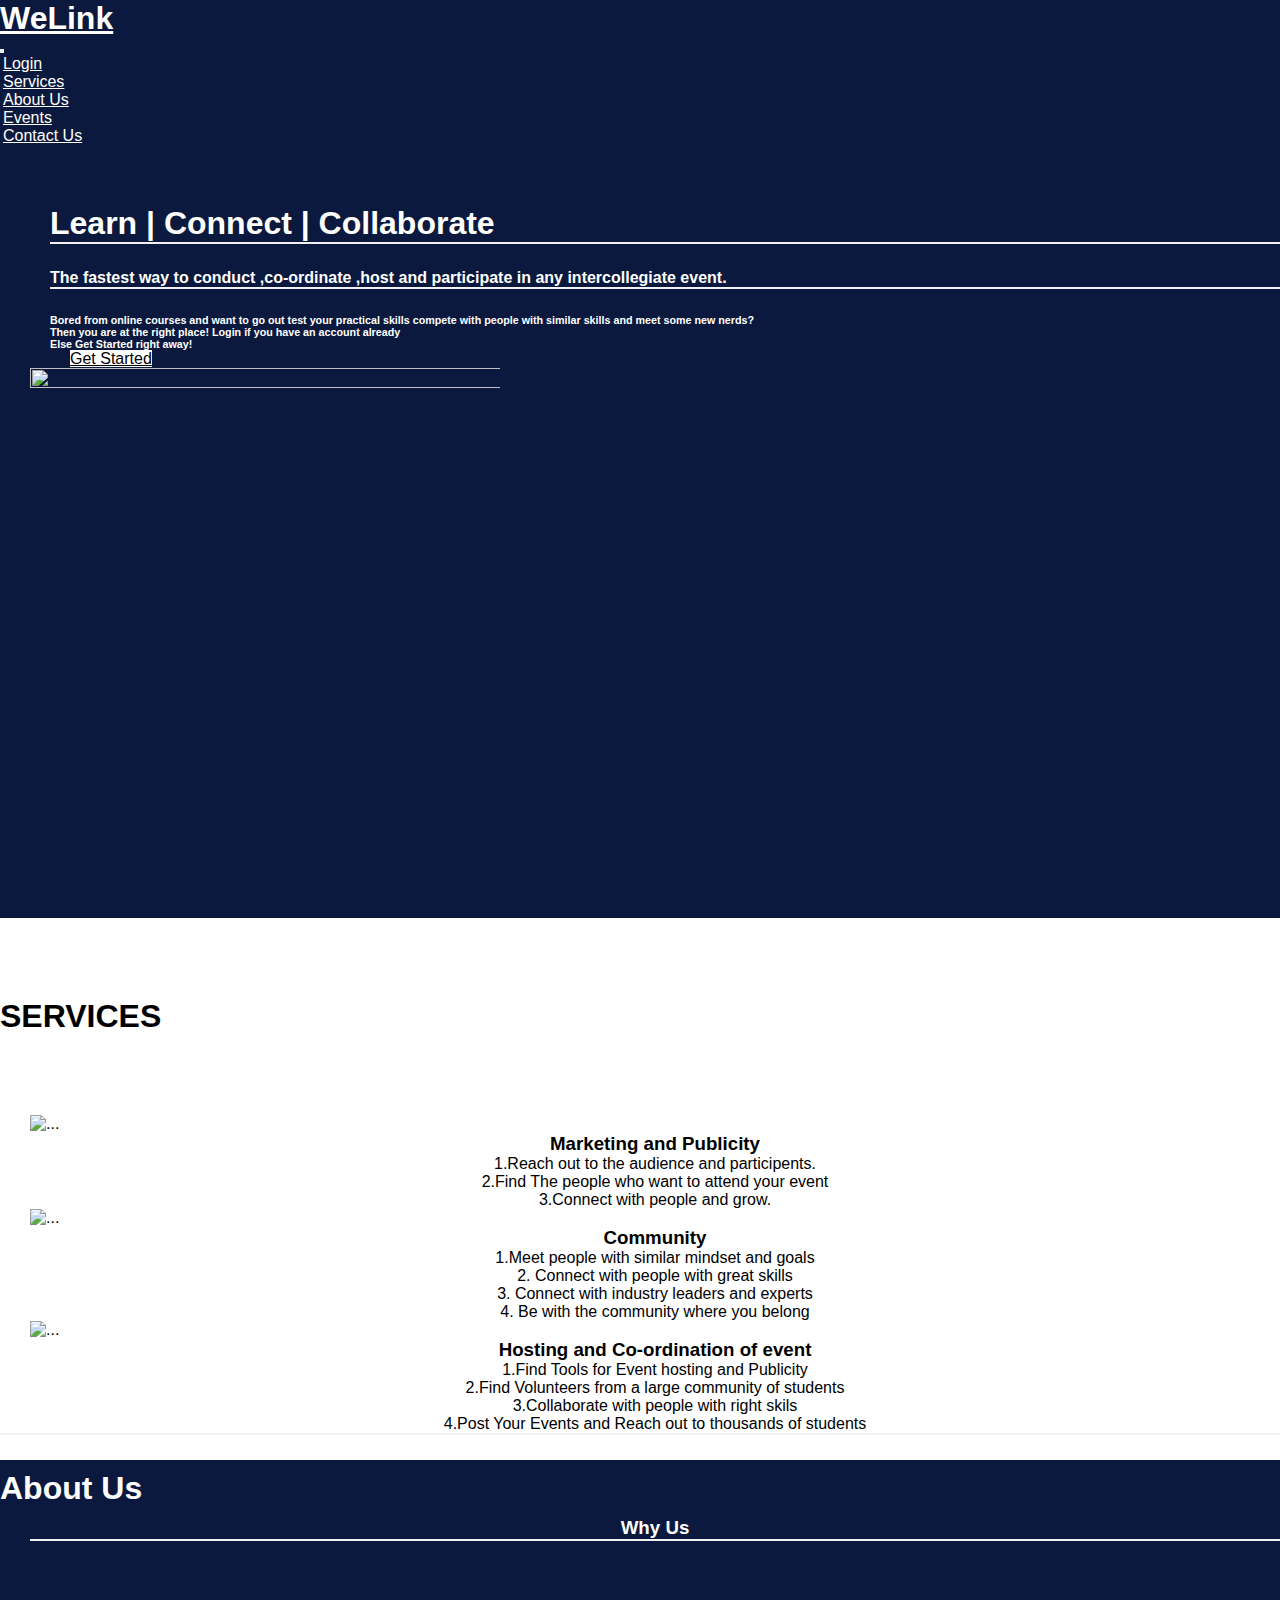
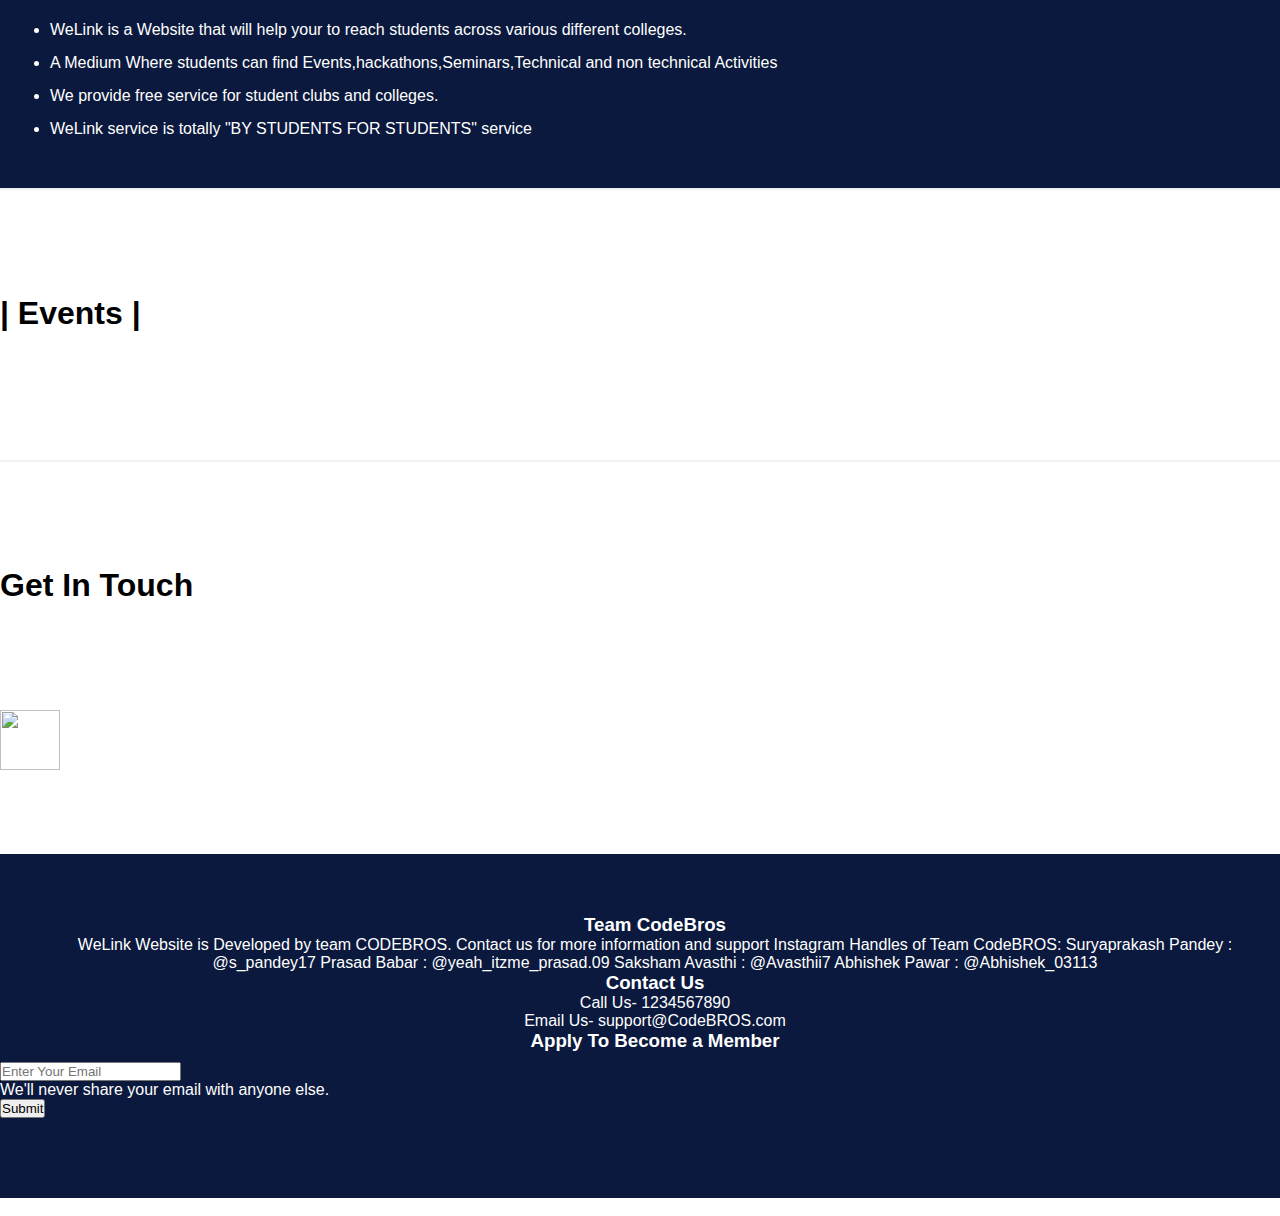
==== index.html @ ef84098f "beautify" ====
<!DOCTYPE html>
<html lang="en">

<head>
	<meta charset="utf-8" />
	<meta name="viewport" content="width=device-width,
				initial-scale=1" />
	<!-- BOOTSTRAP CSS -->
	<link href="https://cdn.jsdelivr.net/npm/bootstrap@5.0.0-beta2/dist/css/bootstrap.min.css" rel="stylesheet"
		integrity="sha384-BmbxuPwQa2lc/FVzBcNJ7UAyJxM6wuqIj61tLrc4wSX0szH/Ev+nYRRuWlolflfl" crossorigin="anonymous" />
	<link rel="stylesheet" href="style.css" />
	<!-- <link rel="preconnect" href="https://fonts.gstatic.com" />
	<link href="https://fonts.googleapis.com/css2?family=Roboto+Condensed&display=swap" rel="stylesheet" /> -->
	<title>WeLink</title>
	<style>
		@import url(https://fonts.googleapis.com/css?family=Roboto:300);
	</style>
</head>

<body>
	<section id="navbar">
		<nav class="navbar navbar-expand-lg navbar-light">
			<div class="container-fluid">
				<a class="navbar-brand" href="#">
					<h1><b>WeLink</b></h1>
				</a>
				<button class="navbar-toggler" type="button" data-bs-toggle="collapse"
					data-bs-target="#navbarSupportedContent" aria-controls="navbarSupportedContent"
					aria-expanded="false" aria-label="Toggle navigation">
					<span class="navbar-toggler-icon"></span>
				</button>
				<div class="collapse navbar-collapse" id="navbarSupportedContent">
					<ul class="navbar-nav m-auto">
						<li class="nav-item">
							<a class="nav-link active" aria-current="page" href="html files/login.html">Login</a>
						</li>
						<li class="nav-item">
							<a class="nav-link" href="#service">Services</a>
						</li>
						<li class="nav-item">
							<a class="nav-link" href="#about">About Us</a>
						</li>
						<li class="nav-item">
							<a class="nav-link" href="#product">Events</a>
						</li>
						<li class="nav-item">
							<a class="nav-link" href="#social">Contact Us</a>
						</li>
					</ul>
				</div>
			</div>
		</nav>
	</section>

	<!-- banner -->
	<section id="banner">
		<div class="container-fluid" id="banner-container">
			<div class="row" id="banner-row">
				<div class="col-md-6" id="banner-col">
					<div class="justify-content-center">
					<h1>
						Learn | Connect | Collaborate<hr>
					</h1>
				</div>
					<h4>
						The fastest way to conduct ,co-ordinate ,host and
						participate in any intercollegiate event.<br><hr>
						<h6>
							Bored from online courses and want to go out test your practical skills
							compete with people with similar skills and meet some new nerds?<br>
							Then you are at the right place!
							Login if you have an account already<br>
							Else Get Started right away!
						</h6>
					</h4>

					<div class="d-grid gap-2 d-md-flex justify-content-center">
						<a class="btn btn-primary" href="php files/register.php" role="button">Get Started</a>
					</div>
				</div>
				<div class="col-md-6" id="banner-col2">
					<img class="img-responsive rounded mx-auto d-block" src="photos/logo.jfif" width="500" height="500"
						alt="" />
				</div>
			</div>
		</div>
	</section>

	<!-- services -->
	<section id="service">
		<h1 class="text-center">SERVICES</h1>
		<div class="container-fluid" id="service-container">
			<div class="row" id="banner-row">
				<div class="col-md-4" id="service-col1">
					<img src="photos/PR.png" class="img-fluid rounded mx-auto d-block" alt="..." />
					<h3>Marketing and Publicity </h3>

					<p>
						1.Reach out to the audience and participents.<br>
						2.Find The people who want to attend your event <br>
						3.Connect with people and grow.<br>

					</p>

				</div>
				<div class="col-md-4" id="service-col2">
					<img src="photos/community.png" class="img-fluid rounded mx-auto d-block" alt="..." />
					<h3>Community</h3>

					<p>
						1.Meet people with similar mindset and goals <br>
						2. Connect with people with great skills <br>
						3. Connect with industry leaders and experts <br>
						4. Be with the community where you belong
					</p>

				</div>
				<div class="col-md-4" id="service-col3">
					<img src="photos/suport.png" class="img-fluid rounded mx-auto d-block" alt="..." />
					<h3>Hosting and Co-ordination of event</h3>

					<p>
						1.Find Tools for Event hosting and Publicity<br>
						2.Find Volunteers from a large community of students <br>
						3.Collaborate with people with right skils <br>
						4.Post Your Events and Reach out to thousands of students

					</p>

				</div>
			</div>
		</div>
	</section>
	<hr />

	<!-- about Us -->
	<section id="about">
		<h1 class="text-center">About Us</h1>
		<div class="container-fluid" id="about-container">
			<div class="row" id="banner-row">
				<div class="col-md-6" id="about-col">
					<h3>Why Us<hr></h3>
					<ul>
						<li>
							WeLink is a Website that will help your to reach students across various different colleges.
						</li>
						<li>A Medium Where students can find Events,hackathons,Seminars,Technical and non technical
							Activities</li>
						<li>
							We provide free service for student clubs and colleges.
						</li>
						<li>WeLink service is totally "BY STUDENTS FOR STUDENTS" service</li>
					</ul>
				</div>
				<div class="col-md-6" id="banner-col2">
					<img class="img-responsive rounded mx-auto d-block" src="photos/about.jpg" alt="" />
				</div>
			</div>
		</div>
	</section>
	<hr />

	<!-- product -->
	<section id="product">
		<h1 class="text-center">| Events |</h1>
		<div class="container-fluid" id="product-container">
			<div class="row" id="banner-row">
				<div class="col-md-4" id="about-col">
				</div>
				<div class="col-md-6" id="product-col2">
					<a href="/html files/Events.html">
						<img src="photos/Events1.jpg" alt="" href="/html files/Events.html">
					</a>

				</div>
	</section>
	<hr />
	<!-- social -->
	<section id="social">
		<h1 class="text-center">Get In Touch</h1>
		<div class="d-grid gap-2 d-md-flex justify-content-center">
			<div class="row align-items-center" id="social-row">
				<div class="col-md-4 social-col">
					<a href="https://www.linkedin.com/in/saksham-avasthi-7444ba213"><img
							class="img-responsive rounded mx-auto d-block" src="photos/linkedin.png" width="50"
							alt="" /></a>
				</div>
				<div class="col-md-4 social-col">
					<a href="https://www.instagram.com/avasthii7/"><img class="img-responsive rounded mx-auto d-block"
							src="photos/fb.png" width="50" alt="" /></a>
				</div>
				<div class="col-1 social-col">
					<a href="https://www.instagram.com/avasthii7/"><img class="img-responsive rounded mx-auto d-block"
							src="photos/instagramlogo.png" alt="" width="60" height="60" /></a>
				</div>
			</div>
		</div>
	</section>

	<!-- footer -->
	<section id="footer">
		<section id="banner">
			<div class="container-fluid" id="banner-container">
				<div class="row" id="banner-row">
					<div class="col-md-4" id="footer-col1">
						<h3>Team CodeBros </h3>

						<p>
							WeLink Website is Developed by team CODEBROS.
							Contact us for more information and support
							Instagram Handles of Team CodeBROS:
							Suryaprakash Pandey : @s_pandey17
							Prasad Babar : @yeah_itzme_prasad.09
							Saksham Avasthi : @Avasthii7
							Abhishek Pawar : @Abhishek_03113

						</p>

					</div>
					<div class="col-md-4" id="footer-col2">
						<h3>Contact Us</h3>

						<p>Call Us- 1234567890</p>


						<p>Email Us- support@CodeBROS.com</p>

					</div>

					<div class="col-md-4" id="footer-col2">
						<h3>Apply To Become a Member</h3>
						<form>
							<div class="mb-3">
								<input type="email" placeholder="Enter Your Email" class="form-control"
									id="exampleInputEmail1" aria-describedby="emailHelp" />
								<div id="emailHelp" class="form-text">
									We'll never share your email with anyone else.
								</div>
							</div>
							<button type="submit" class="btn btn-primary">
								Submit
							</button>
						</form>
					</div>
				</div>
			</div>
		</section>
	</section>
</body>

</html>
---- style.css ----
* {
    box-sizing: border-box
}

/* Add padding to containers */
.container {
    padding: 16px;
}

/* Full-width input fields */
input[type=text],
input[type=password],
input[type=name],
input[type=c-name],
input[type=branch],
input[type=year] {
    width: 100%;
    padding: 15px;
    margin: 5px 0 22px 0;
    display: inline-block;
    border: none;
    background: #f1f1f1;
}

input[type=text]:focus,
input[type=password]:focus,
input[type=name]:focus,
input[type=c-name]:focus,
input[type=branch]:focus,
input[type=year]:focus {
    background-color: #ddd;
    outline: none;
}

/* Overwrite default styles of hr */
hr {
    border: 1px solid #f1f1f1;
    margin-bottom: 25px;
}

/* Set a style for the submit/register button */
.registerbtn {
    background-color: #04AA6D;
    color: white;
    padding: 16px 20px;
    margin: 8px 0;
    border: none;
    cursor: pointer;
    width: 100%;
    opacity: 0.9;
}

.registerbtn:hover {
    opacity: 1;
}

/* Add a blue text color to links */
a {
    color: dodgerblue;
}

/* Set a grey background color and center the text of the "sign in" section */
.signin {
    background-color: #f1f1f1;
    text-align: center;
}
*{
	margin: 0;
	padding: 0;
	font-family: 'Roboto Condensed', sans-serif;
}

*{
	margin: 0;
	padding: 0;
	font-family: 'Roboto Condensed', sans-serif;
}

/* navbar */

.navbar-nav{
	margin-right: 0 !important;
	padding-right: 100px;
}

.navbar{
	background-color: #0a193d;
	color: white !important;
}

.nav-item a{
	color: white !important;
}

.nav-item{
	padding-left: 3px;
}

.navbar-brand{
	color: white !important;
	padding-left: 3px;
}

#navbar button{
	color: white !important;
}

/* banner */

#banner-container{
	background-color: #0a193d;
	color: white !important;
	padding-top: 60px;
	padding-bottom: 80px;
	
}

#banner-row img{
	max-width: 70%;
	height: auto;
	display: block;
	padding-left: 30px;
}

#banner-row h3, p{
	padding-left: 30px;
  padding-top: 0px;
	text-align: center;
}

#banner-row a{
	background-color: white !important;
	color: black !important;
	margin-left: 20px;
	margin-top: 20px;
	
}
#banner-col{
	padding-left: 50px;
  
}
/* service */
#service{
	padding-top: 80px;
	padding-bottom: 80apx;
}

#service h1{
	padding-bottom: 80px;
}

/* about */

#about{
	padding-top: 10px;
	padding-bottom: 50px;
	background-color: #0a193d;
	color: white;
}

#about h1{
	padding-bottom: 10px;
}

#about-col ul{
	padding-top: 40px;
	padding-left: 50px;
}

#about-col ul li{
	padding-top: 15px;
	
}

/* product */

#product{
	padding-top: 80px;
	padding-bottom: 80px;
}

#product h1{
	padding-bottom: 20px;
}

#product-col2 ul{
	padding-top: 40px;
}

#product-col2{
	padding-top: 10px;
	padding-right: 20px;
}


/* social */

#social{
	padding-top: 80px;
	padding-bottom: 80px;
}

#social h1{
	padding-bottom: 70px;
}

.social-col a:hover img{
transform: translateY(-10px);
}

#social-row{
	flex-direction: row;
}

/* footer */

.mb-3{
padding-top: 10px;
}


/* media */
@media only screen and (max-width: 987px){
	.navbar-brand{
		padding-left: 0px;
	}
}

@media only screen and (max-width: 768px){
	#banner-row img{
		padding-top: 20px;
	}

.social-col{
	width: 33%;
}

}
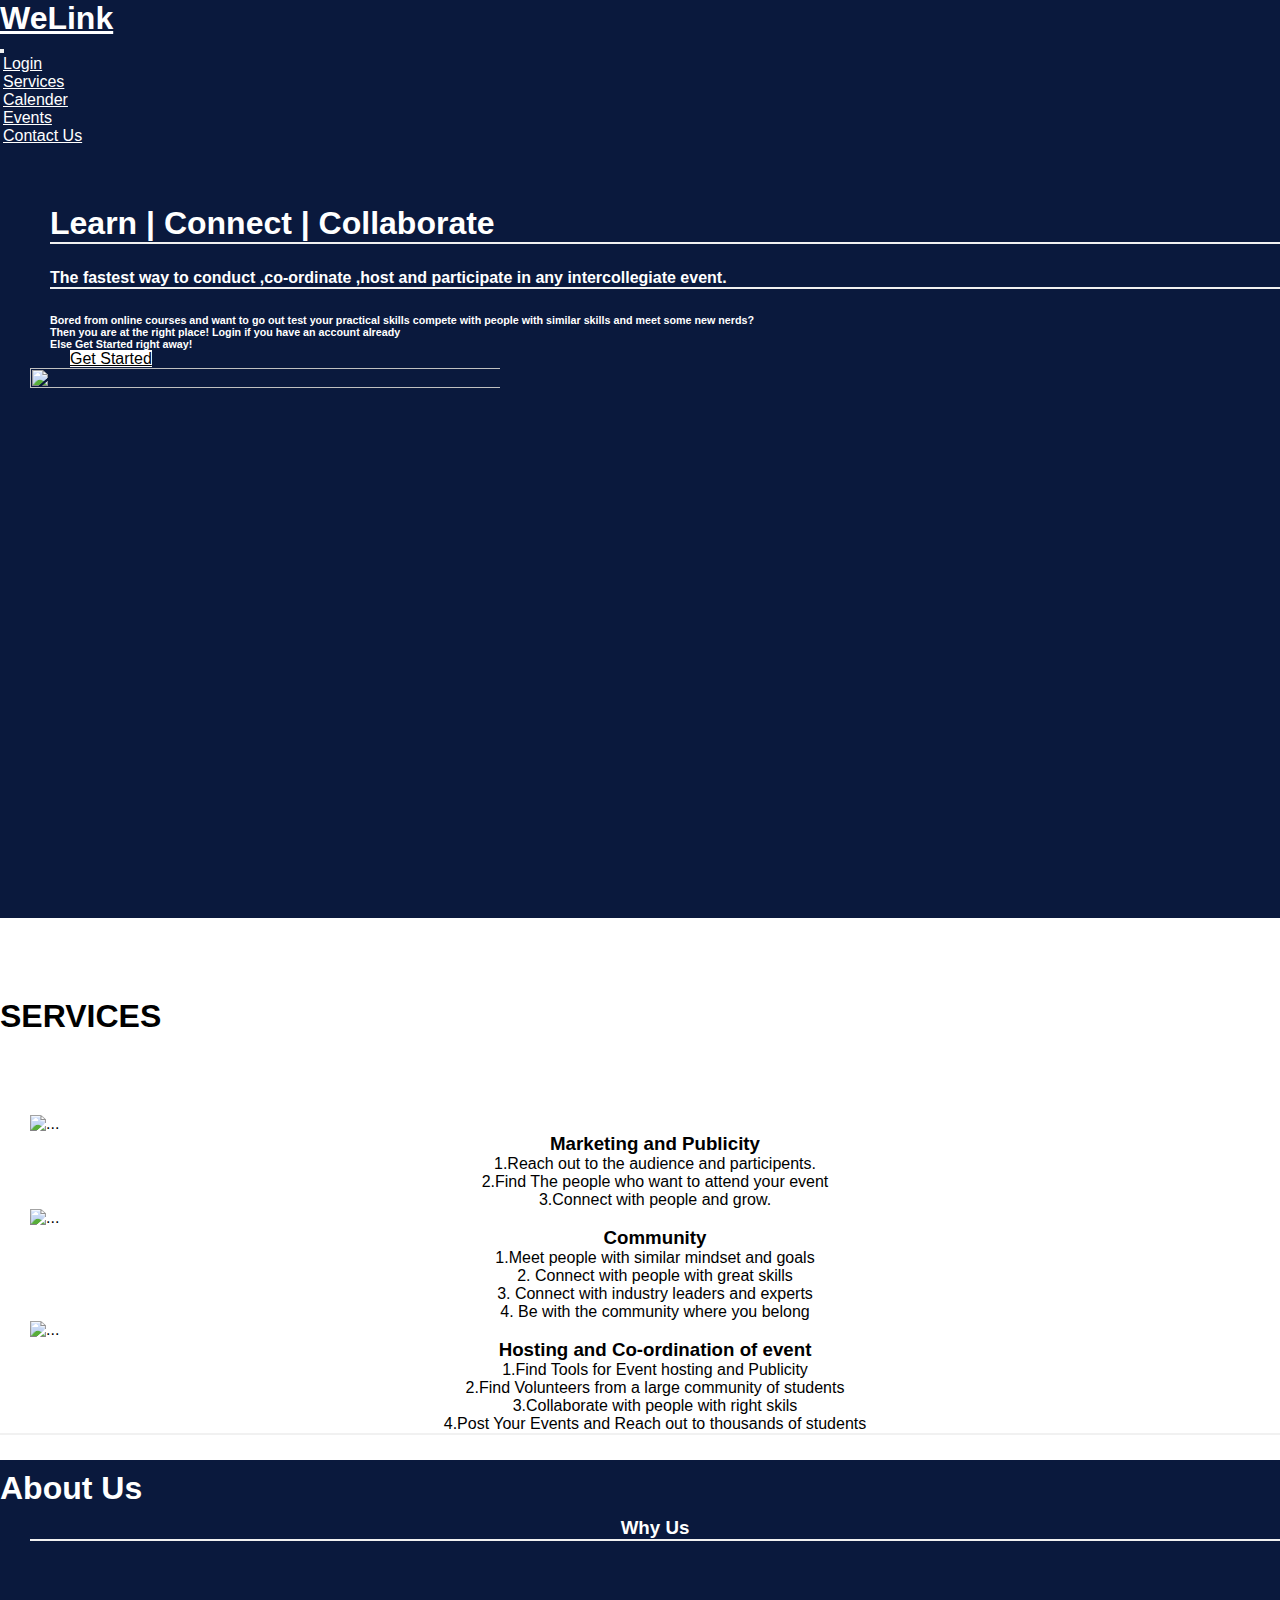
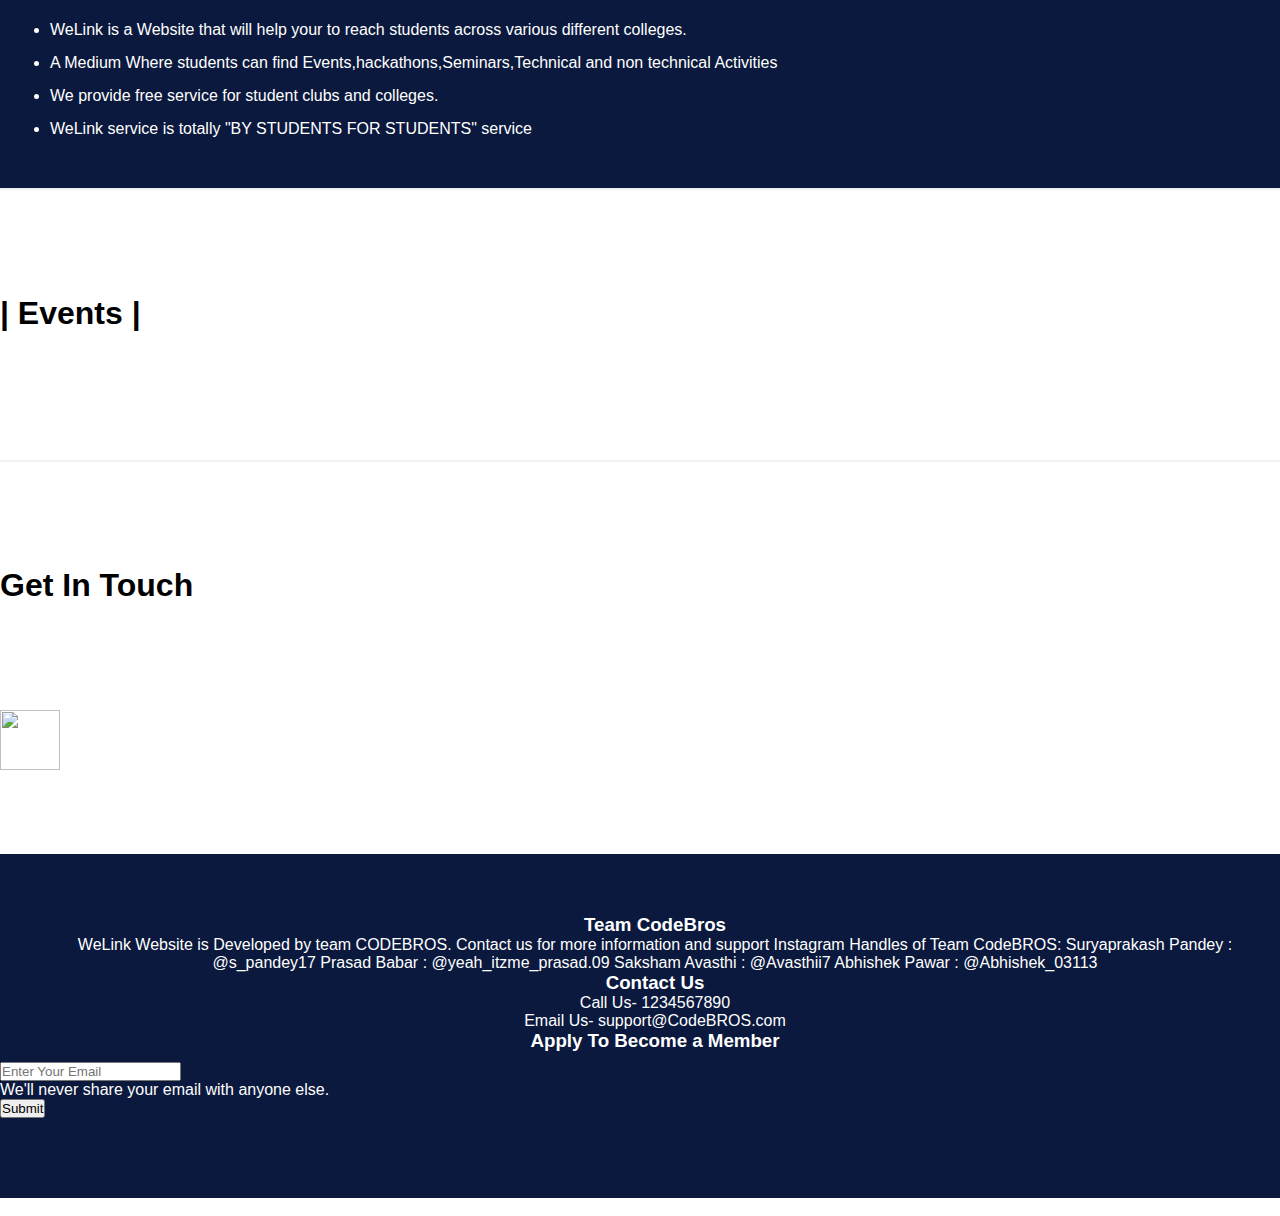
==== commit 92b151a1: "attached calender" ====
--- a/index.html
+++ b/index.html
@@ -38,7 +38,7 @@
 							<a class="nav-link" href="#service">Services</a>
 						</li>
 						<li class="nav-item">
-							<a class="nav-link" href="#about">About Us</a>
+							<a class="nav-link" href="html files/Calender.html">Calender</a>
 						</li>
 						<li class="nav-item">
 							<a class="nav-link" href="#product">Events</a>
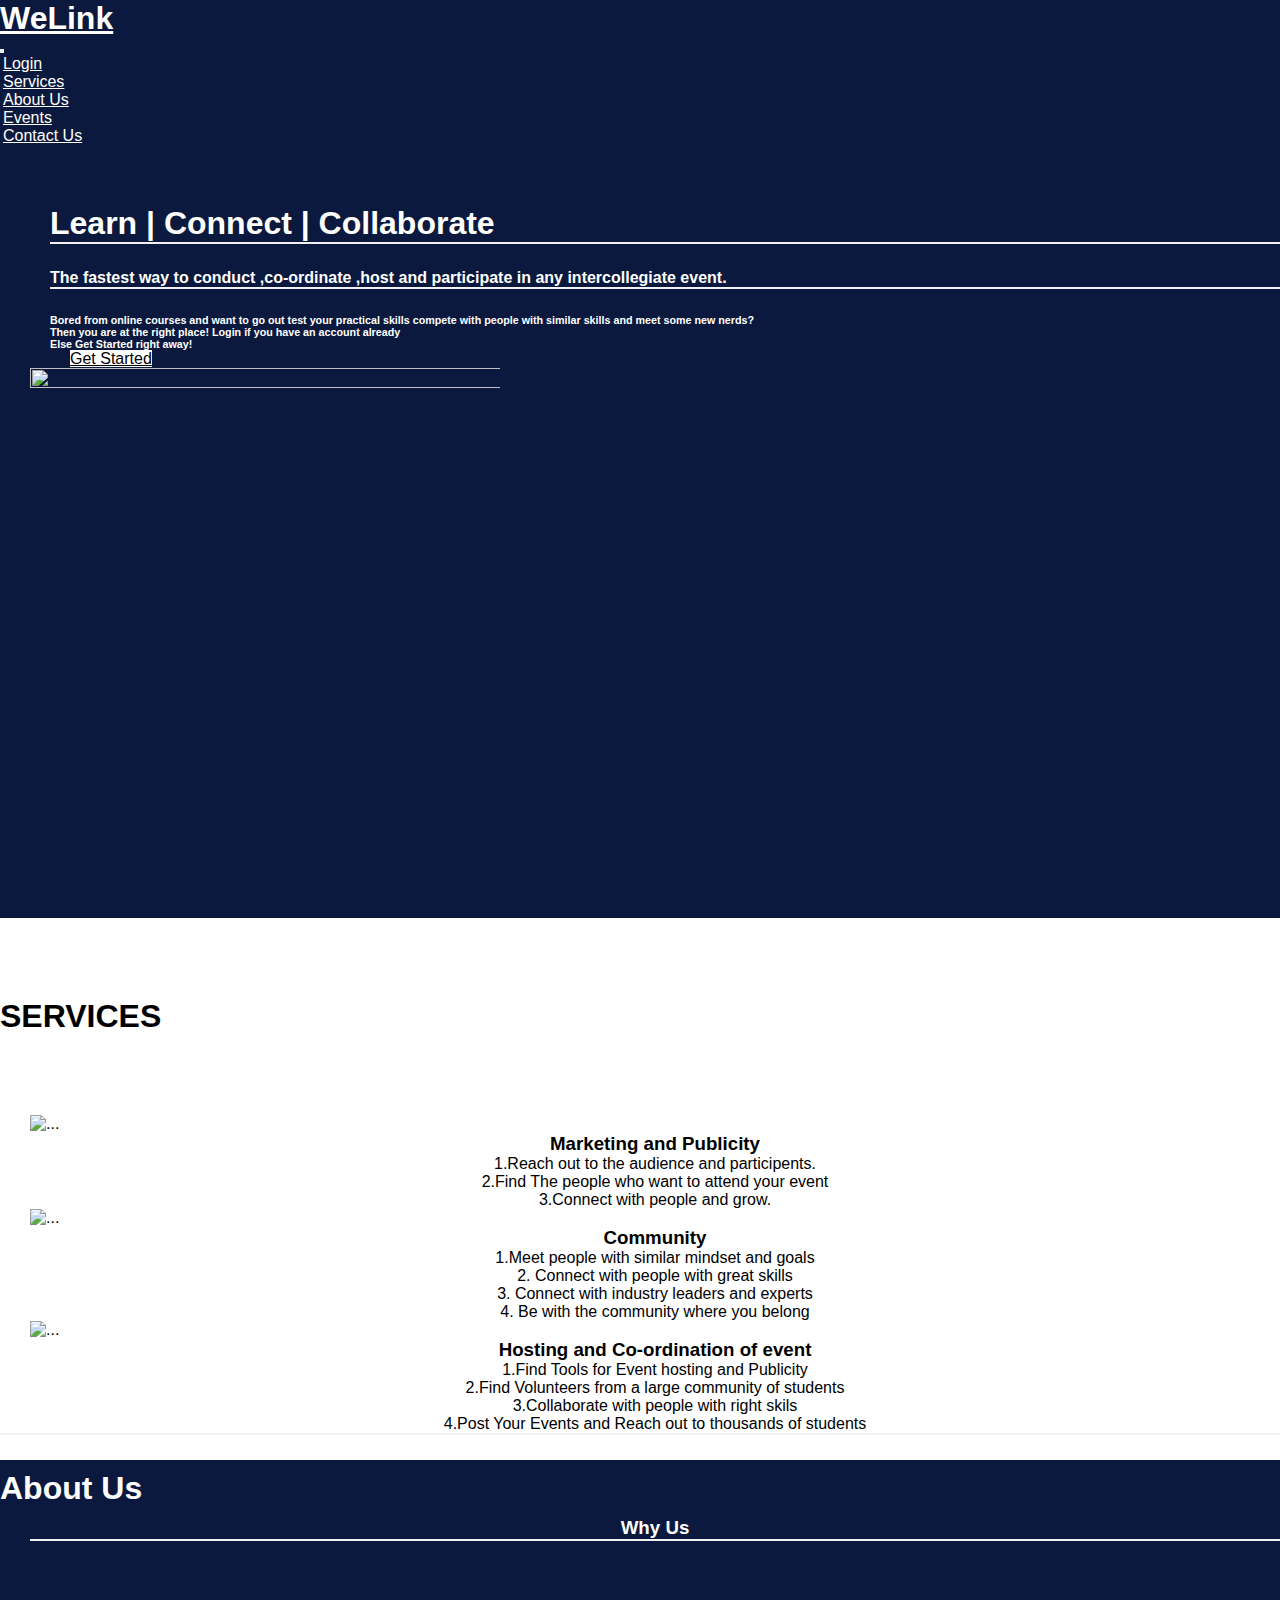
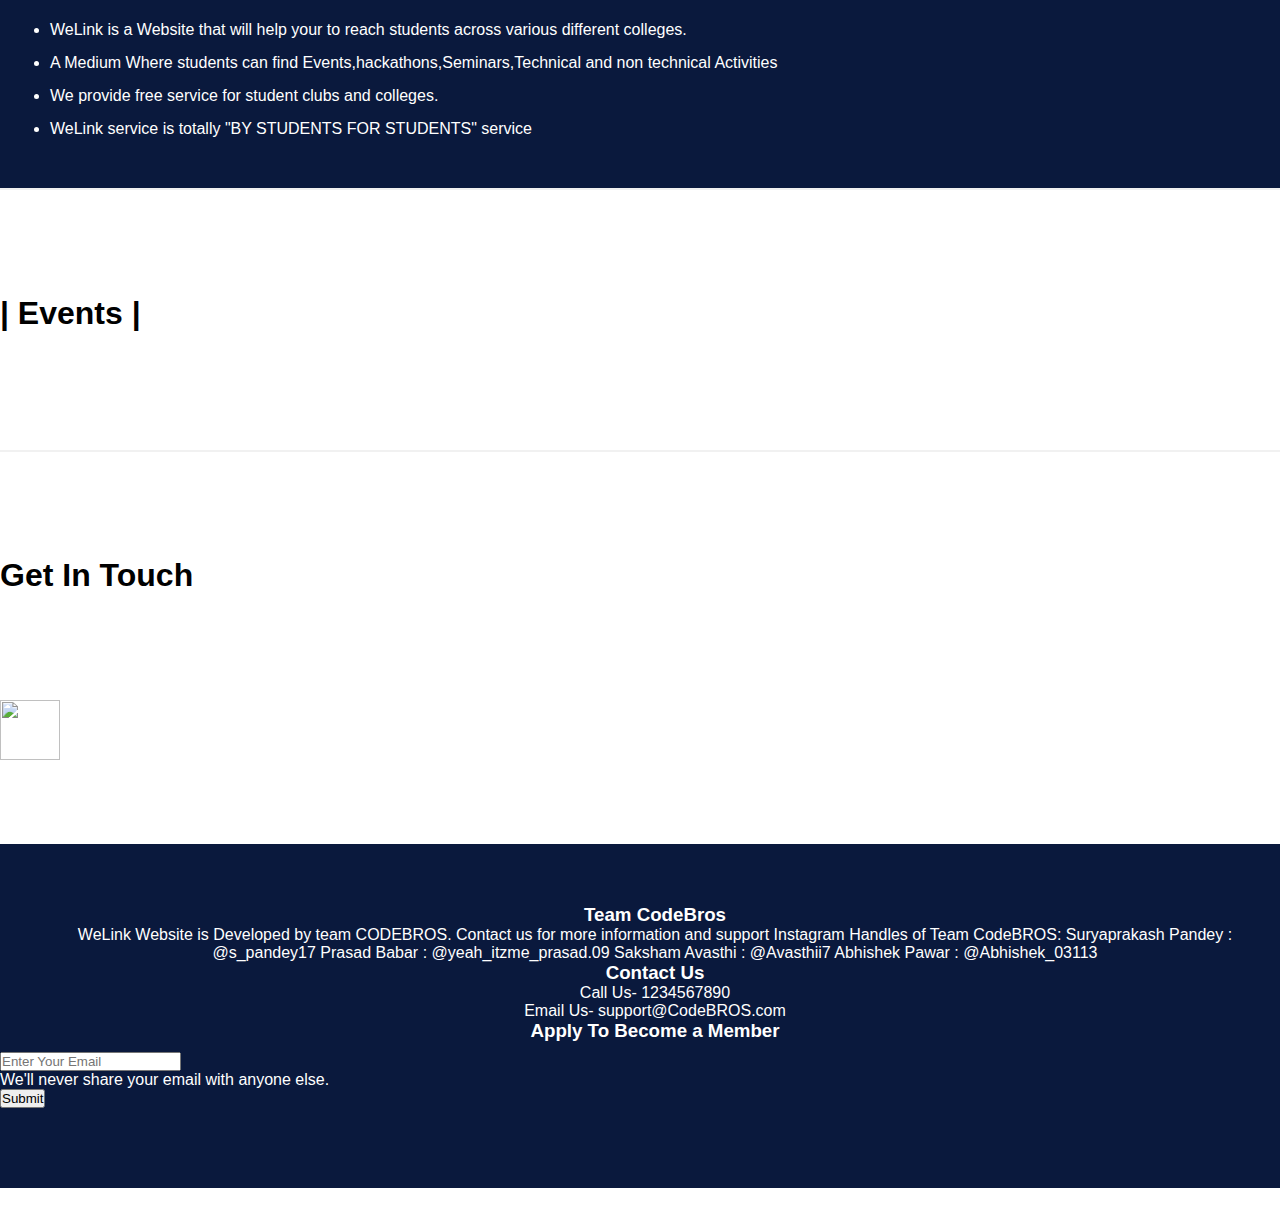
==== commit cb72f43b: "changed register page" ====
--- a/index.html
+++ b/index.html
@@ -38,7 +38,7 @@
 							<a class="nav-link" href="#service">Services</a>
 						</li>
 						<li class="nav-item">
-							<a class="nav-link" href="html files/Calender.html">Calender</a>
+							<a class="nav-link" href="#about">About Us</a>
 						</li>
 						<li class="nav-item">
 							<a class="nav-link" href="#product">Events</a>
@@ -164,15 +164,10 @@
 	<section id="product">
 		<h1 class="text-center">| Events |</h1>
 		<div class="container-fluid" id="product-container">
-			<div class="row" id="banner-row">
-				<div class="col-md-4" id="about-col">
-				</div>
-				<div class="col-md-6" id="product-col2">
-					<a href="/html files/Events.html">
-						<img src="photos/Events1.jpg" alt="" href="/html files/Events.html">
-					</a>
-
-				</div>
+			<a href="/html files/Events.html">
+				<img src="photos/Events1.jpg" alt="" href="/html files/Events.html">
+			</a>
+		</div>
 	</section>
 	<hr />
 	<!-- social -->
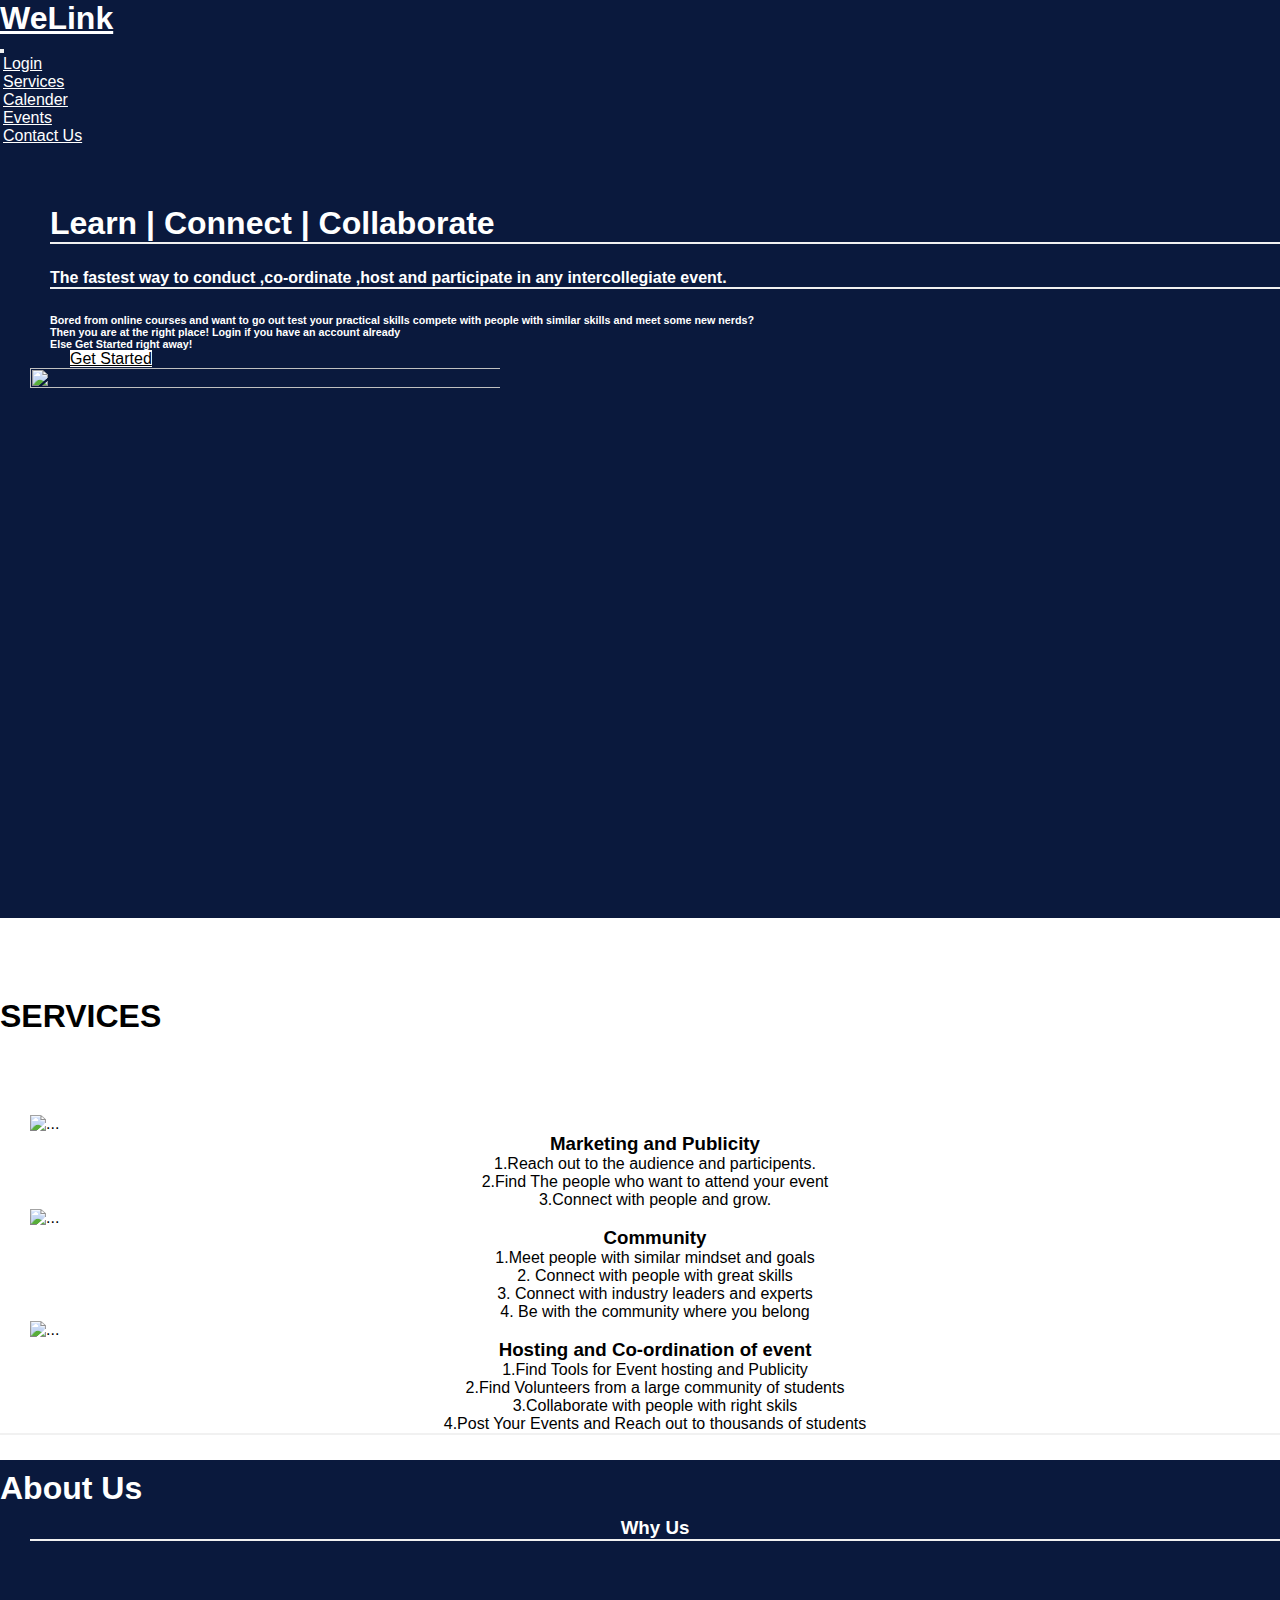
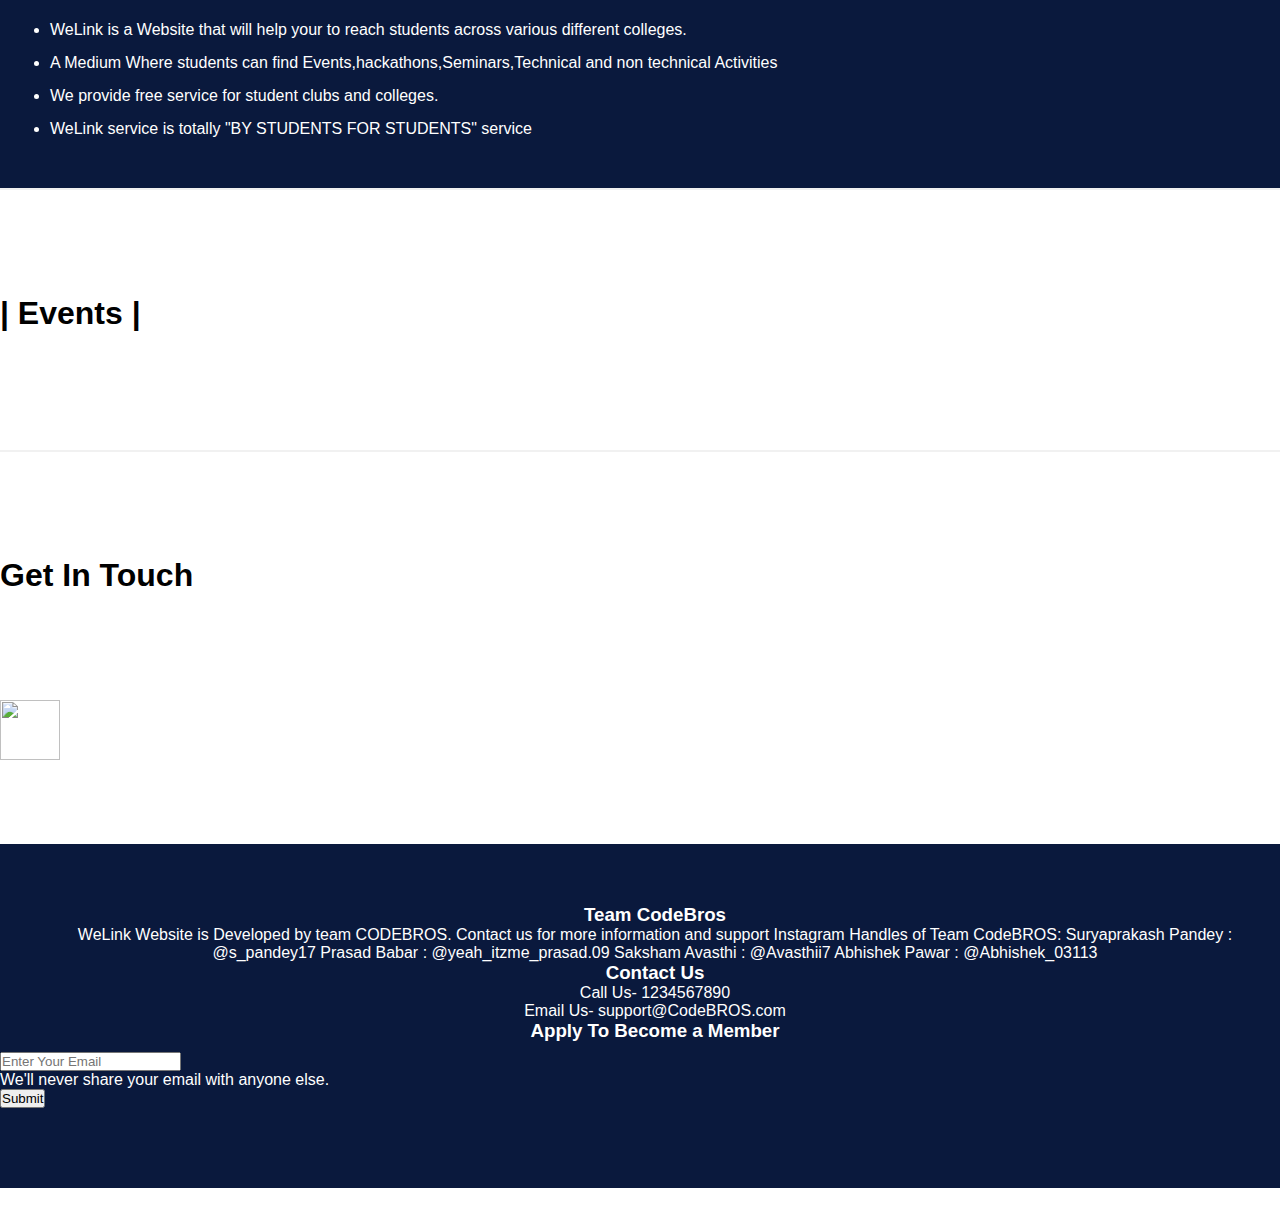
==== commit 2c71a27d: "Merge branch 'main' of https://github.com/suryaprakashpandey/51_code-bros" ====
--- a/index.html
+++ b/index.html
@@ -38,7 +38,7 @@
 							<a class="nav-link" href="#service">Services</a>
 						</li>
 						<li class="nav-item">
-							<a class="nav-link" href="#about">About Us</a>
+							<a class="nav-link" href="html files/Calender.html">Calender</a>
 						</li>
 						<li class="nav-item">
 							<a class="nav-link" href="#product">Events</a>
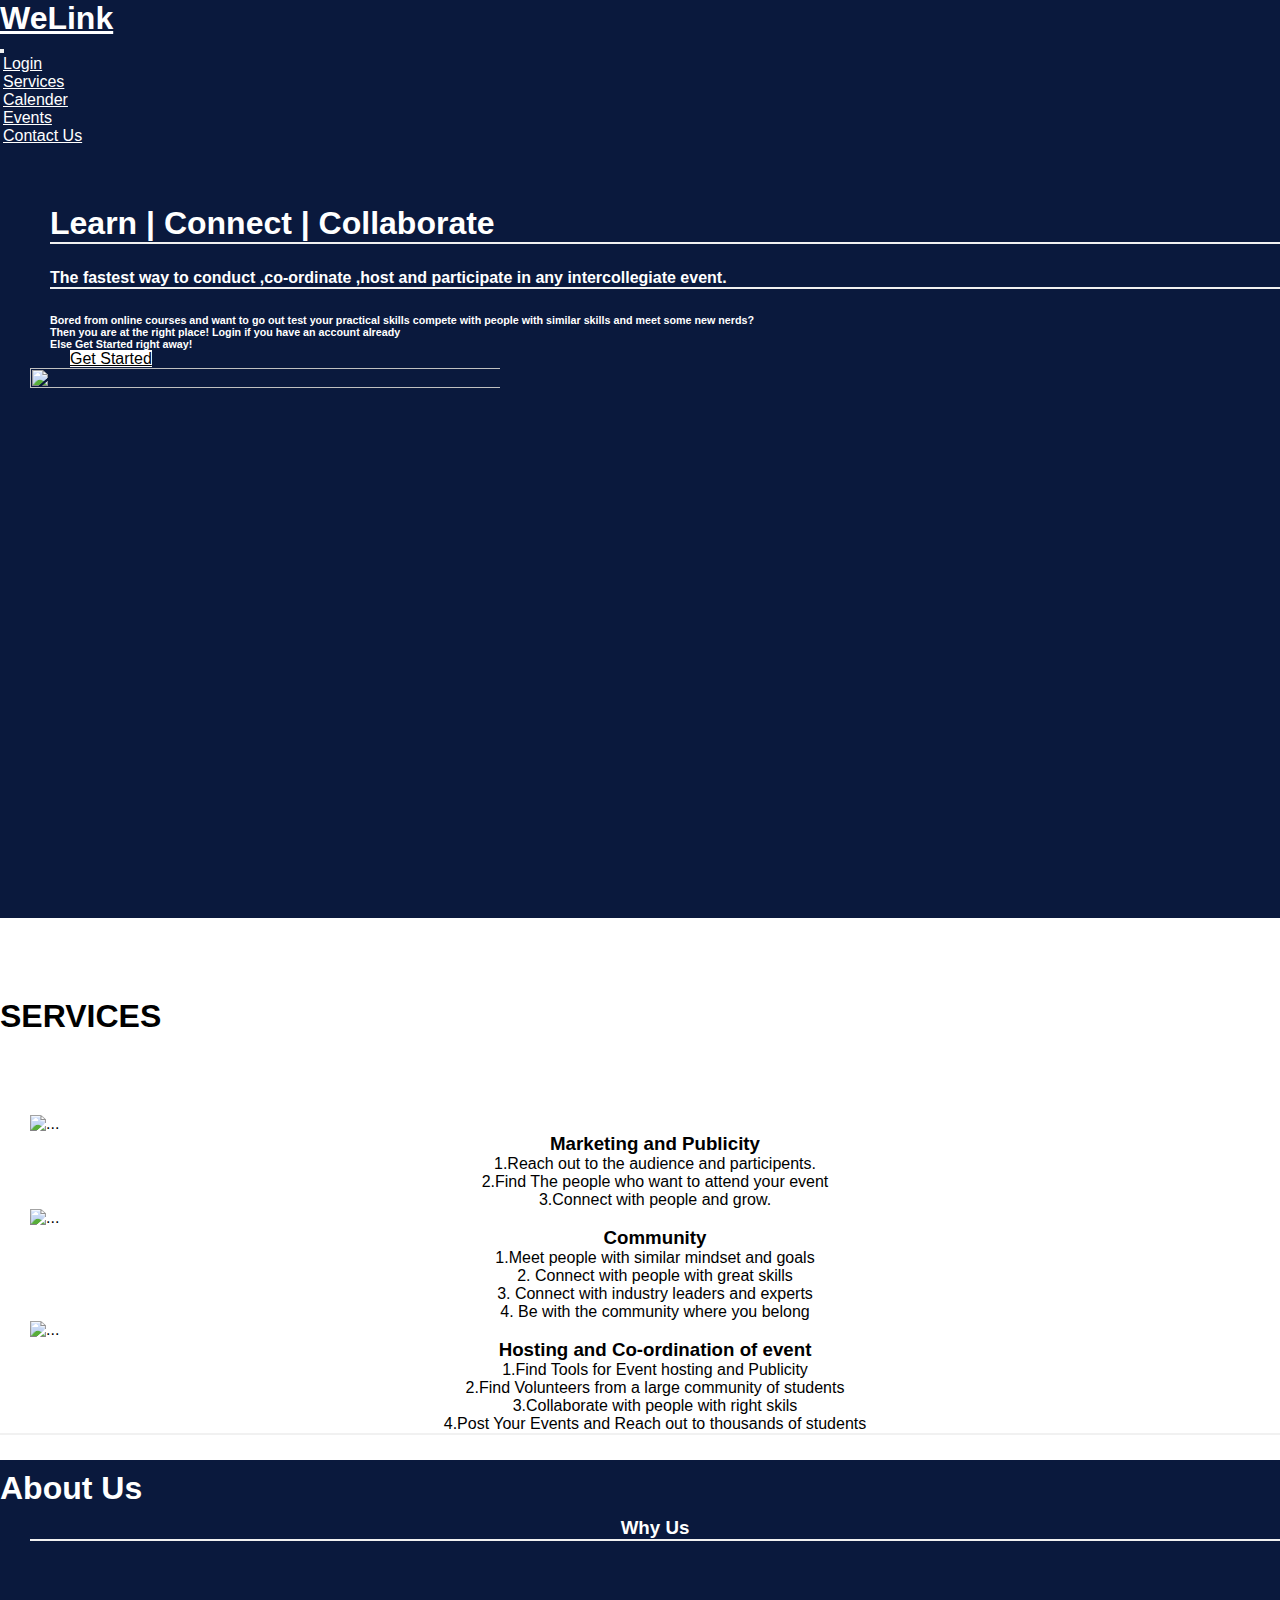
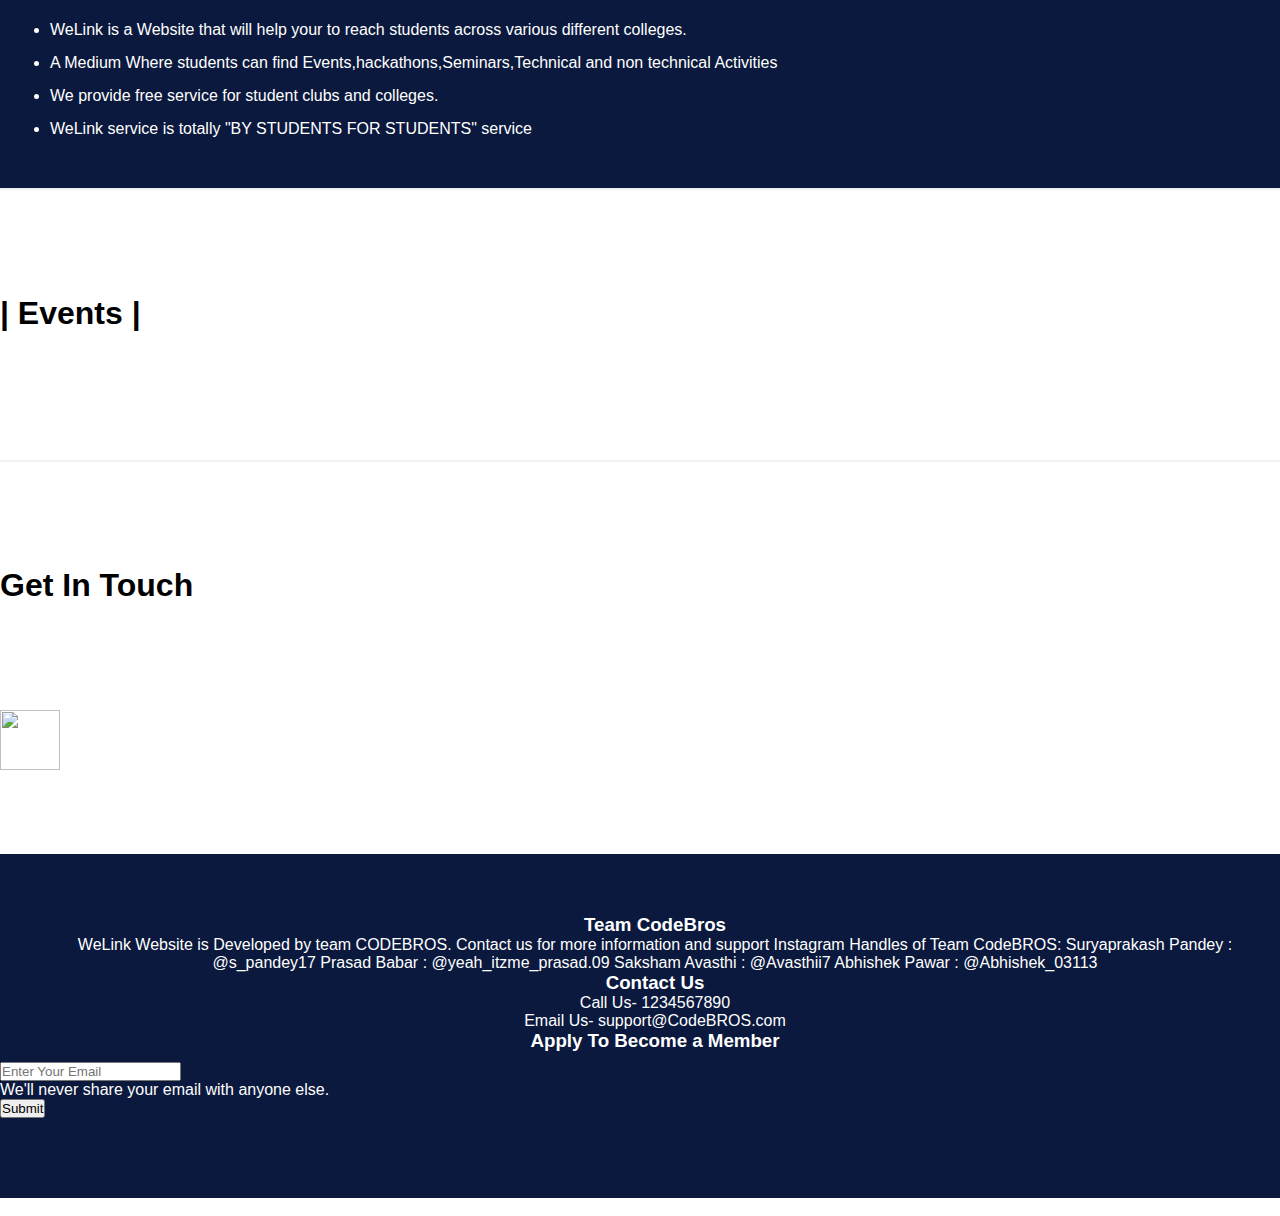
==== commit d3d9b2c2: "linked js" ====
--- a/index.html
+++ b/index.html
@@ -164,10 +164,15 @@
 	<section id="product">
 		<h1 class="text-center">| Events |</h1>
 		<div class="container-fluid" id="product-container">
-			<a href="/html files/Events.html">
-				<img src="photos/Events1.jpg" alt="" href="/html files/Events.html">
-			</a>
-		</div>
+			<div class="row" id="banner-row">
+				<div class="col-md-4" id="about-col">
+				</div>
+				<div class="col-md-6" id="product-col2">
+					<a href="/html files/Events.html">
+						<img src="photos/Events1.jpg" alt="" href="/html files/Events.html">
+					</a>
+
+				</div>
 	</section>
 	<hr />
 	<!-- social -->
@@ -181,7 +186,7 @@
 							alt="" /></a>
 				</div>
 				<div class="col-md-4 social-col">
-					<a href="https://www.instagram.com/avasthii7/"><img class="img-responsive rounded mx-auto d-block"
+					<a href="https://www.facebook.com"><img class="img-responsive rounded mx-auto d-block"
 							src="photos/fb.png" width="50" alt="" /></a>
 				</div>
 				<div class="col-1 social-col">
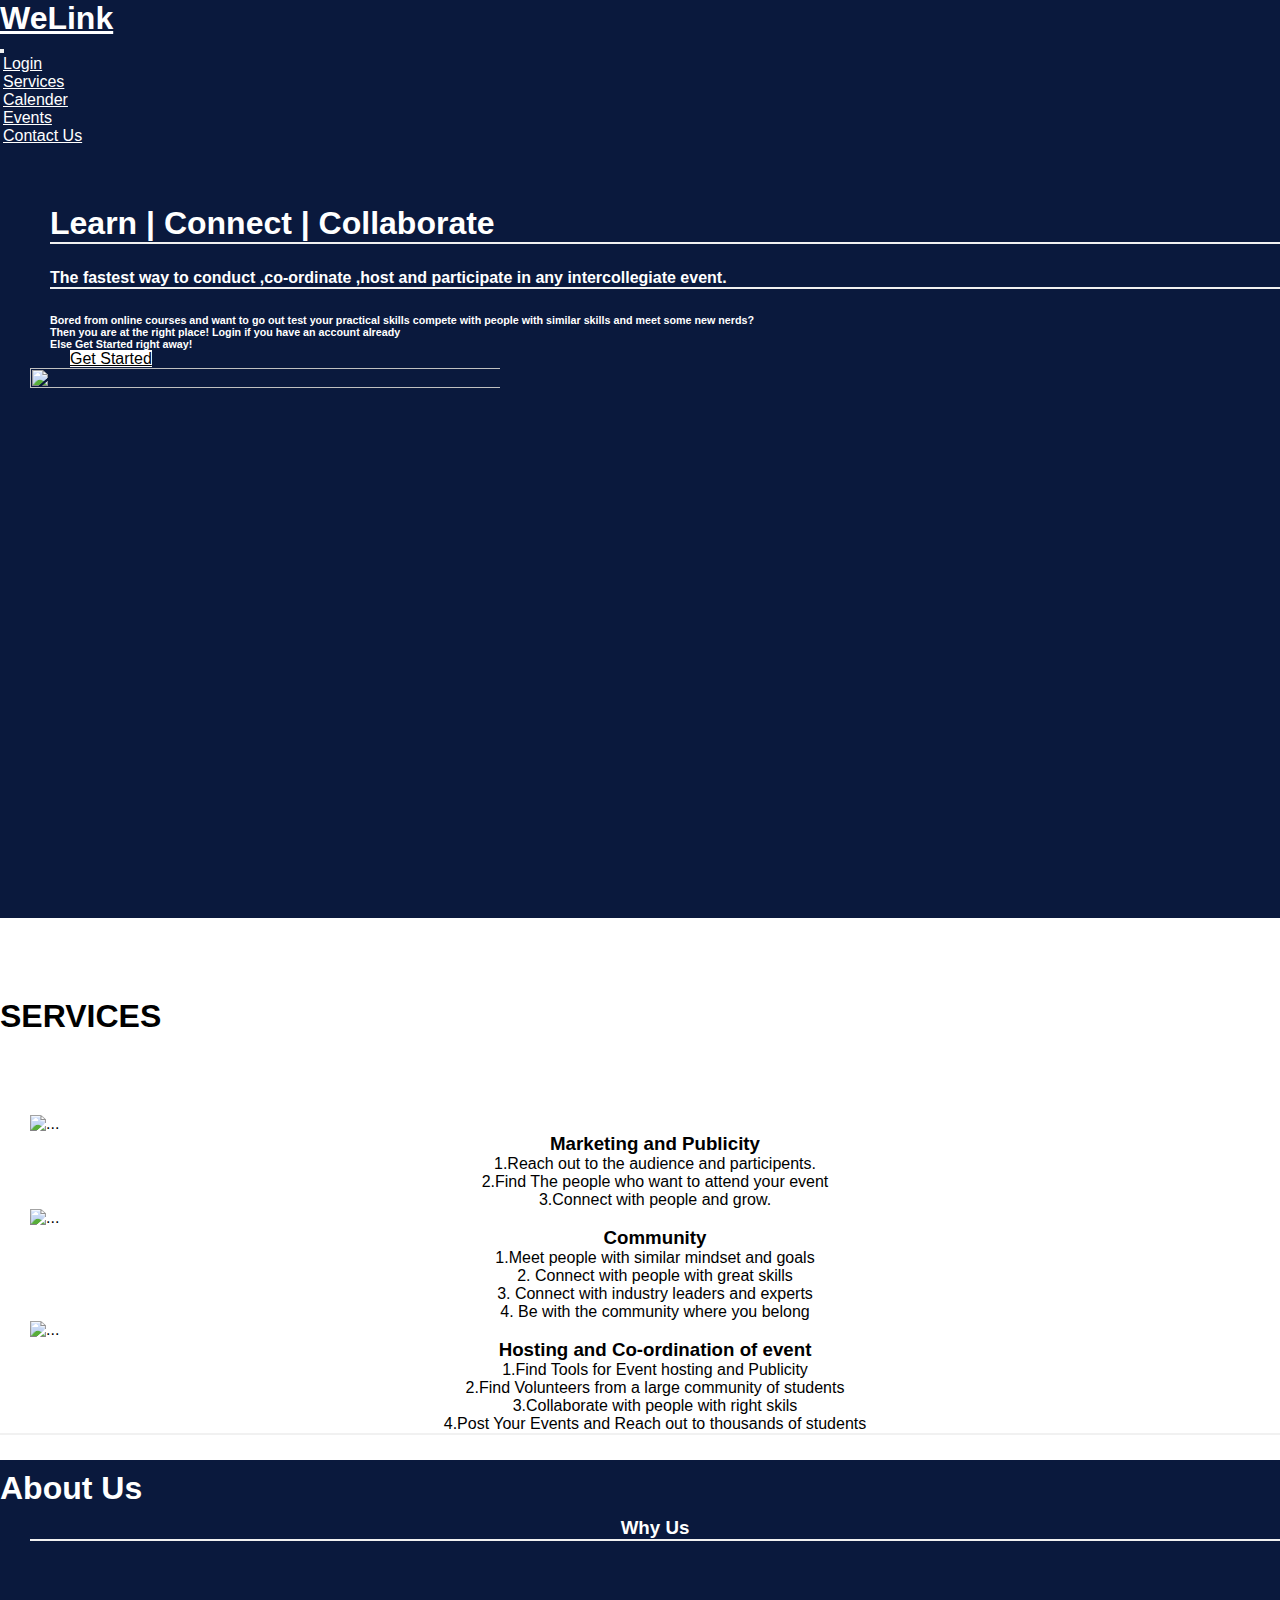
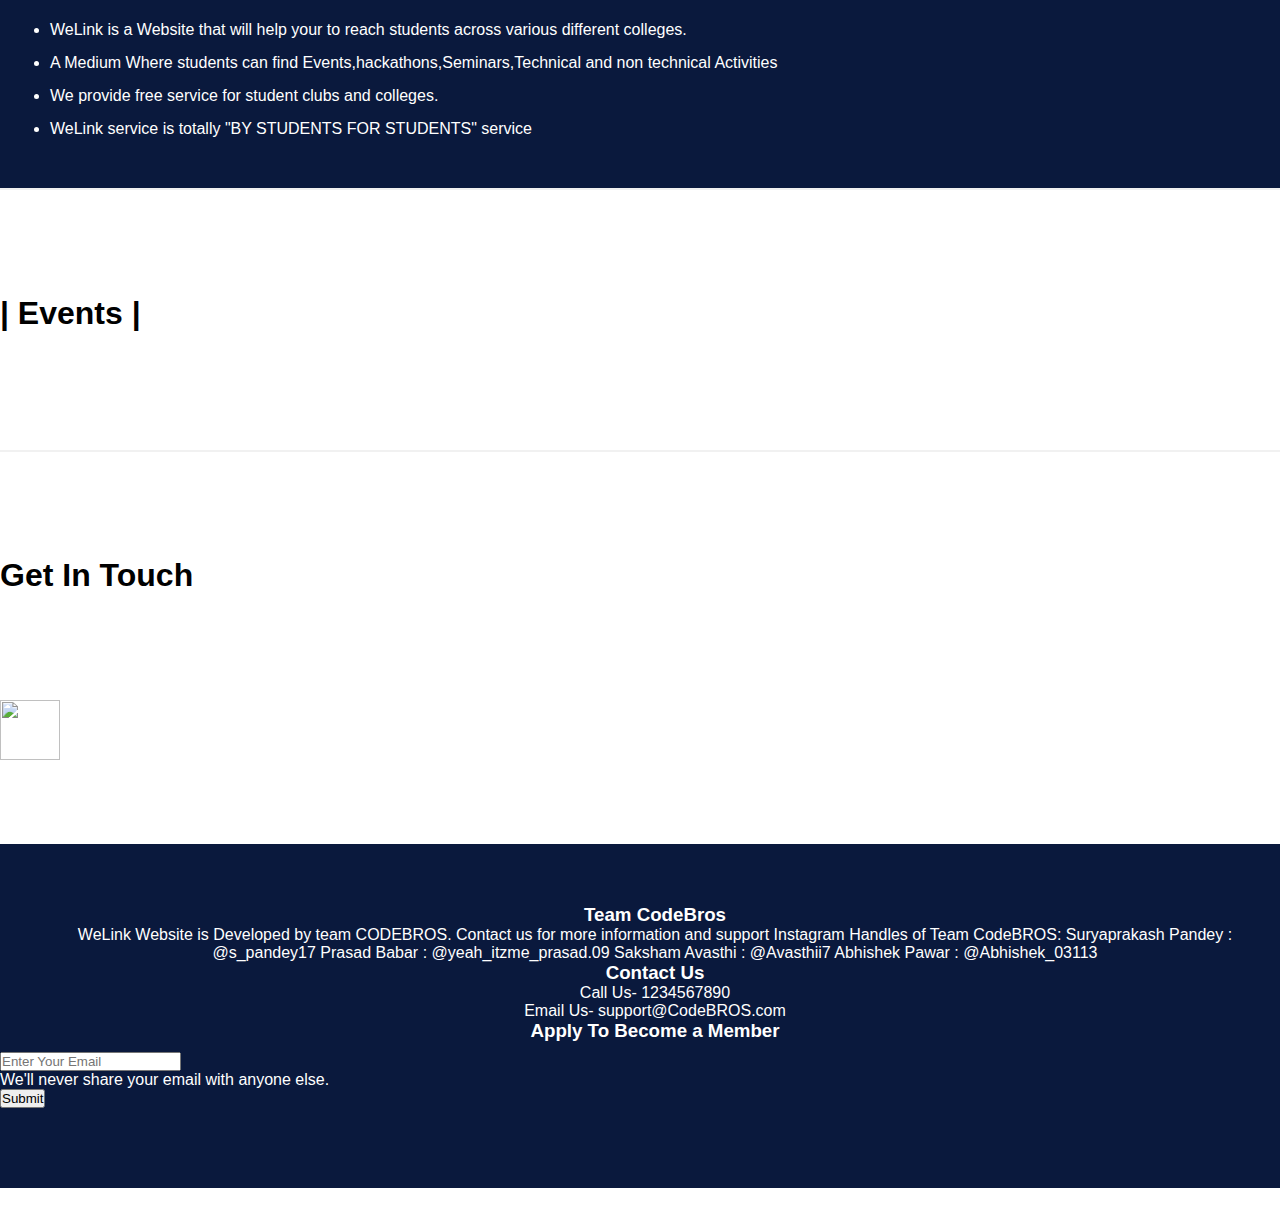
==== commit f0923e49: "Merge branch 'main' of https://github.com/suryaprakashpandey/51_code-bros" ====
--- a/index.html
+++ b/index.html
@@ -164,15 +164,10 @@
 	<section id="product">
 		<h1 class="text-center">| Events |</h1>
 		<div class="container-fluid" id="product-container">
-			<div class="row" id="banner-row">
-				<div class="col-md-4" id="about-col">
-				</div>
-				<div class="col-md-6" id="product-col2">
-					<a href="/html files/Events.html">
-						<img src="photos/Events1.jpg" alt="" href="/html files/Events.html">
-					</a>
-
-				</div>
+			<a href="/html files/Events.html">
+				<img src="photos/Events1.jpg" alt="" href="/html files/Events.html">
+			</a>
+		</div>
 	</section>
 	<hr />
 	<!-- social -->
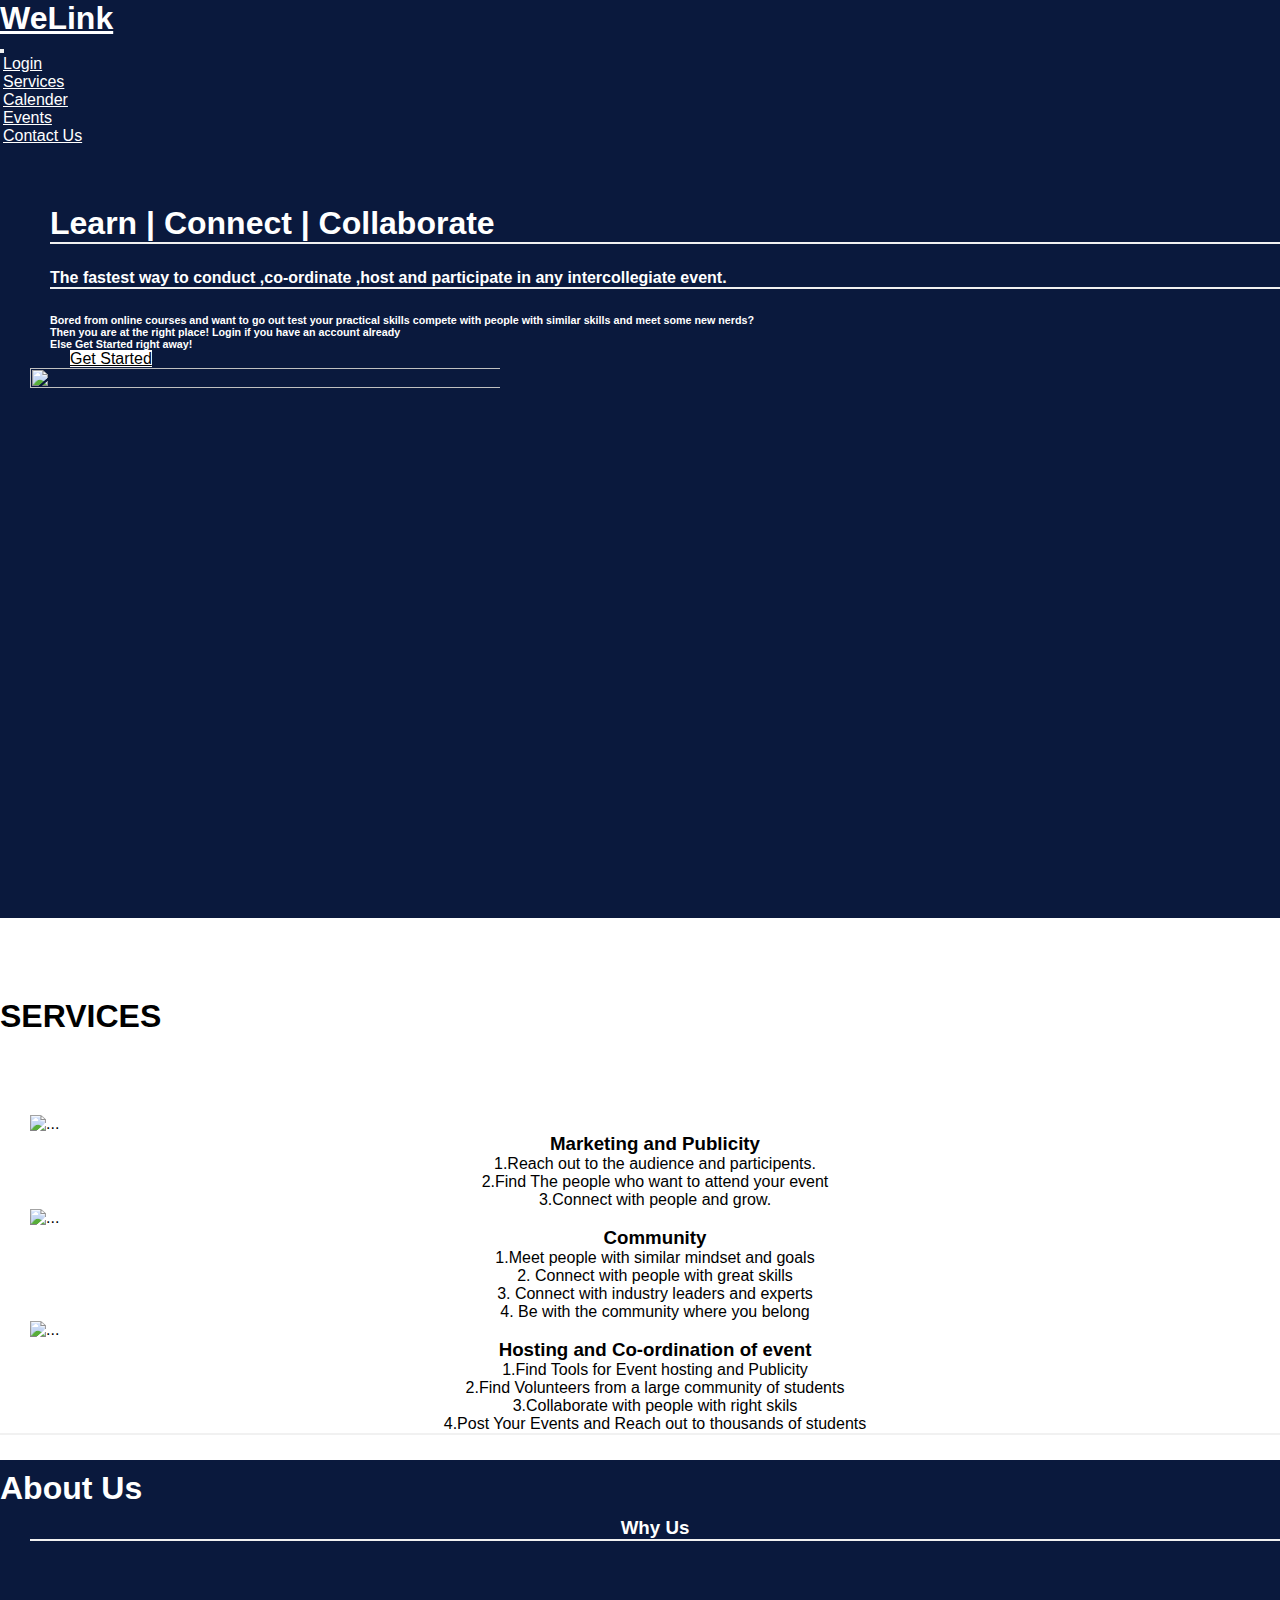
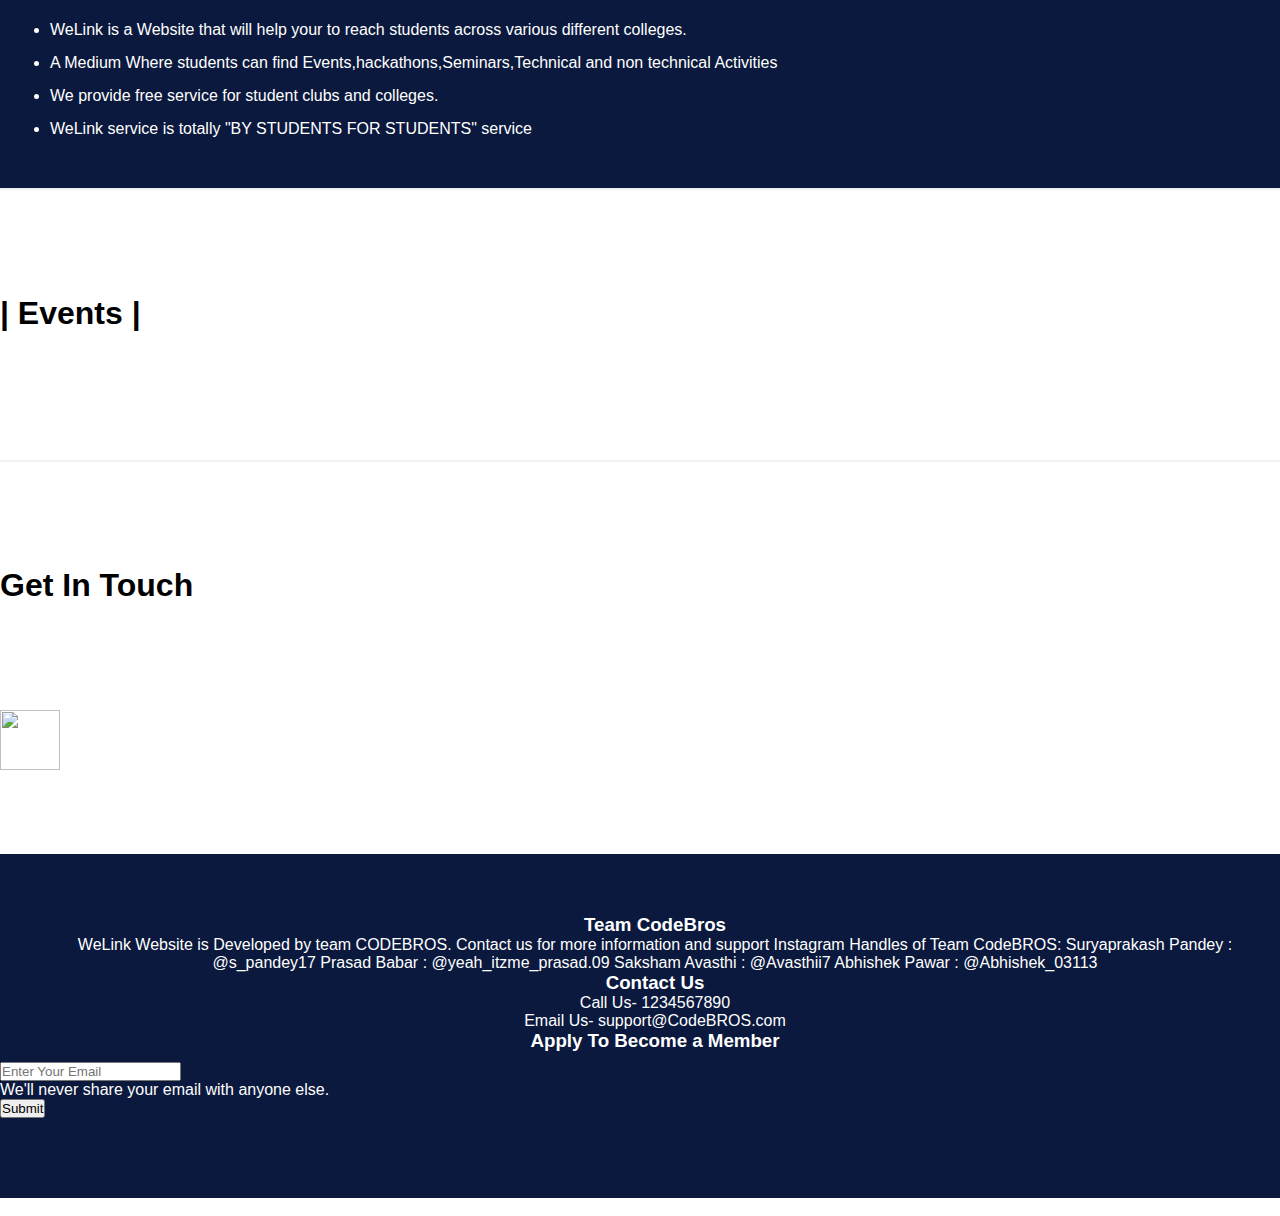
==== commit aee8762c: "Update index.html" ====
--- a/index.html
+++ b/index.html
@@ -164,10 +164,15 @@
 	<section id="product">
 		<h1 class="text-center">| Events |</h1>
 		<div class="container-fluid" id="product-container">
-			<a href="/html files/Events.html">
-				<img src="photos/Events1.jpg" alt="" href="/html files/Events.html">
-			</a>
-		</div>
+			<div class="row" id="banner-row">
+				<div class="col-md-4" id="about-col">
+				</div>
+				<div class="col-md-6" id="product-col2">
+					<a href="/html files/Events.html">
+						<img src="photos/Events1.jpg" alt="" href="/html files/Events.html">
+					</a>
+
+				</div>
 	</section>
 	<hr />
 	<!-- social -->
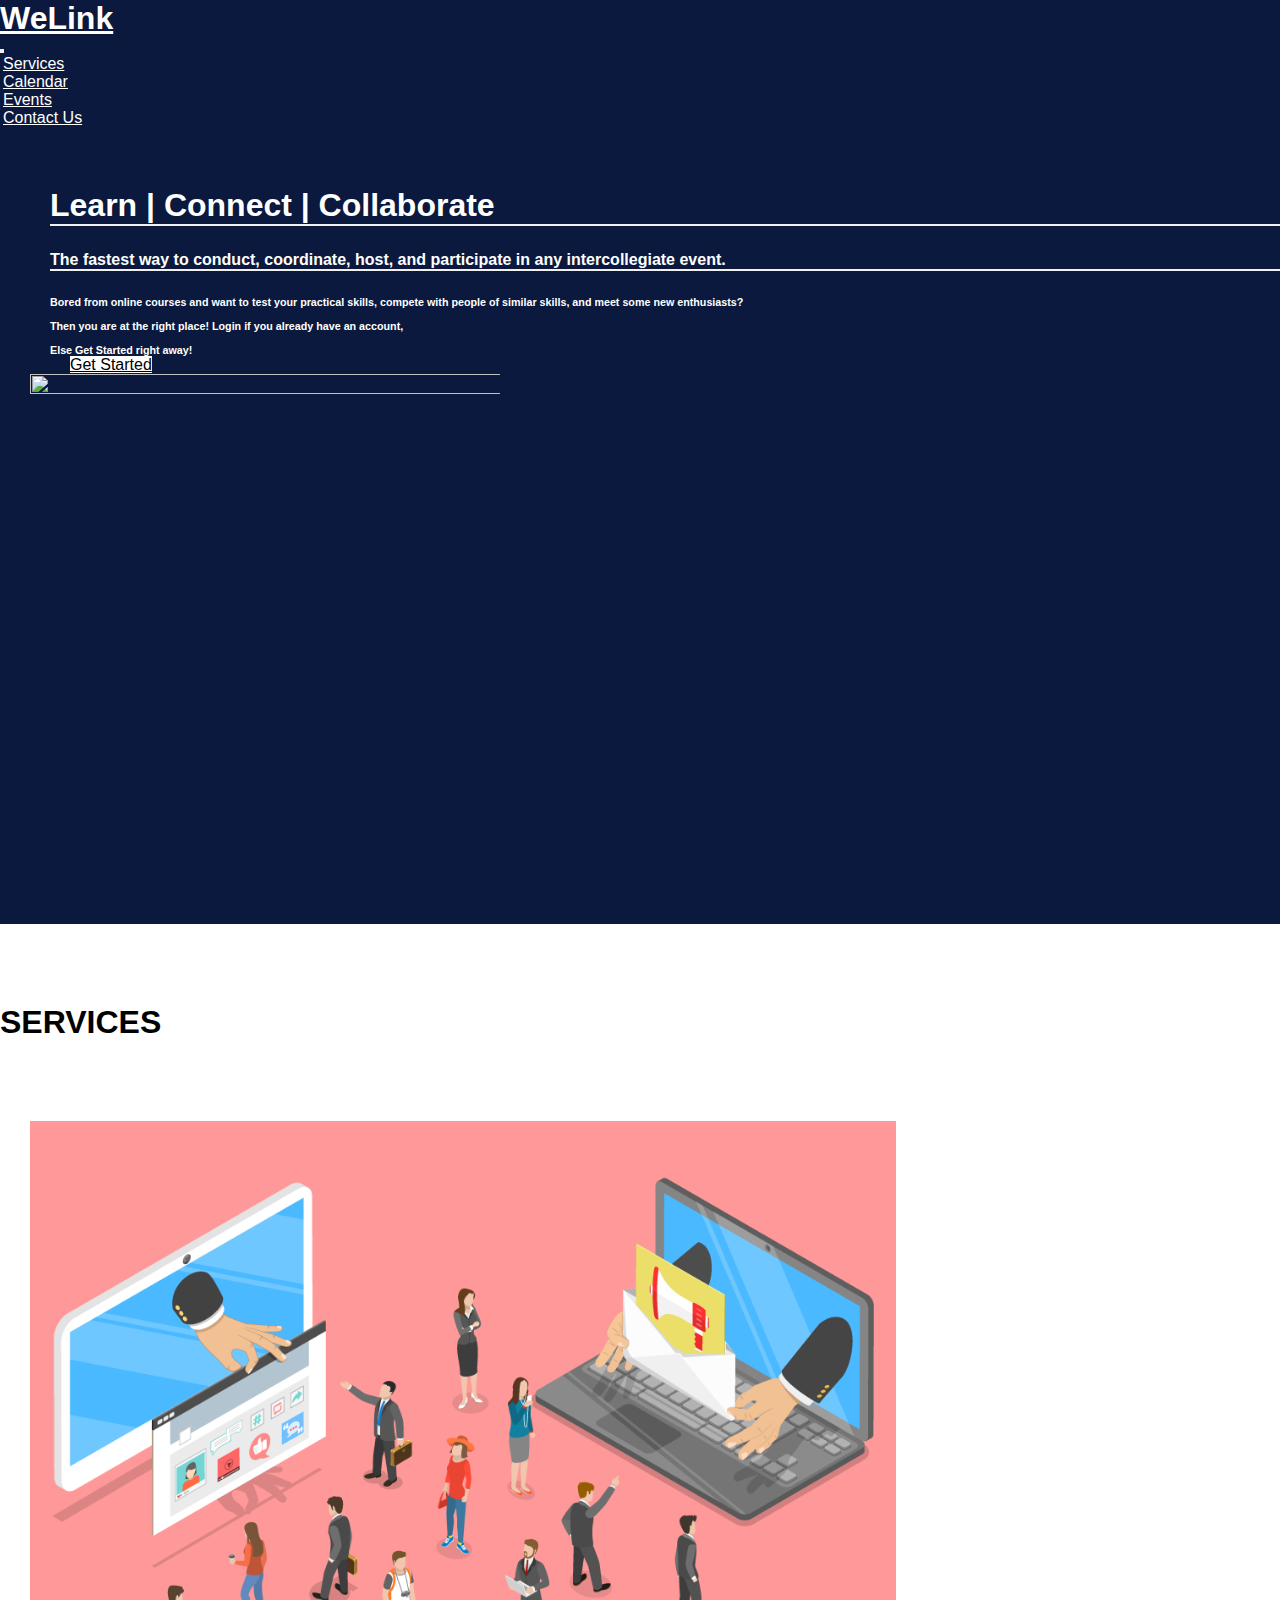
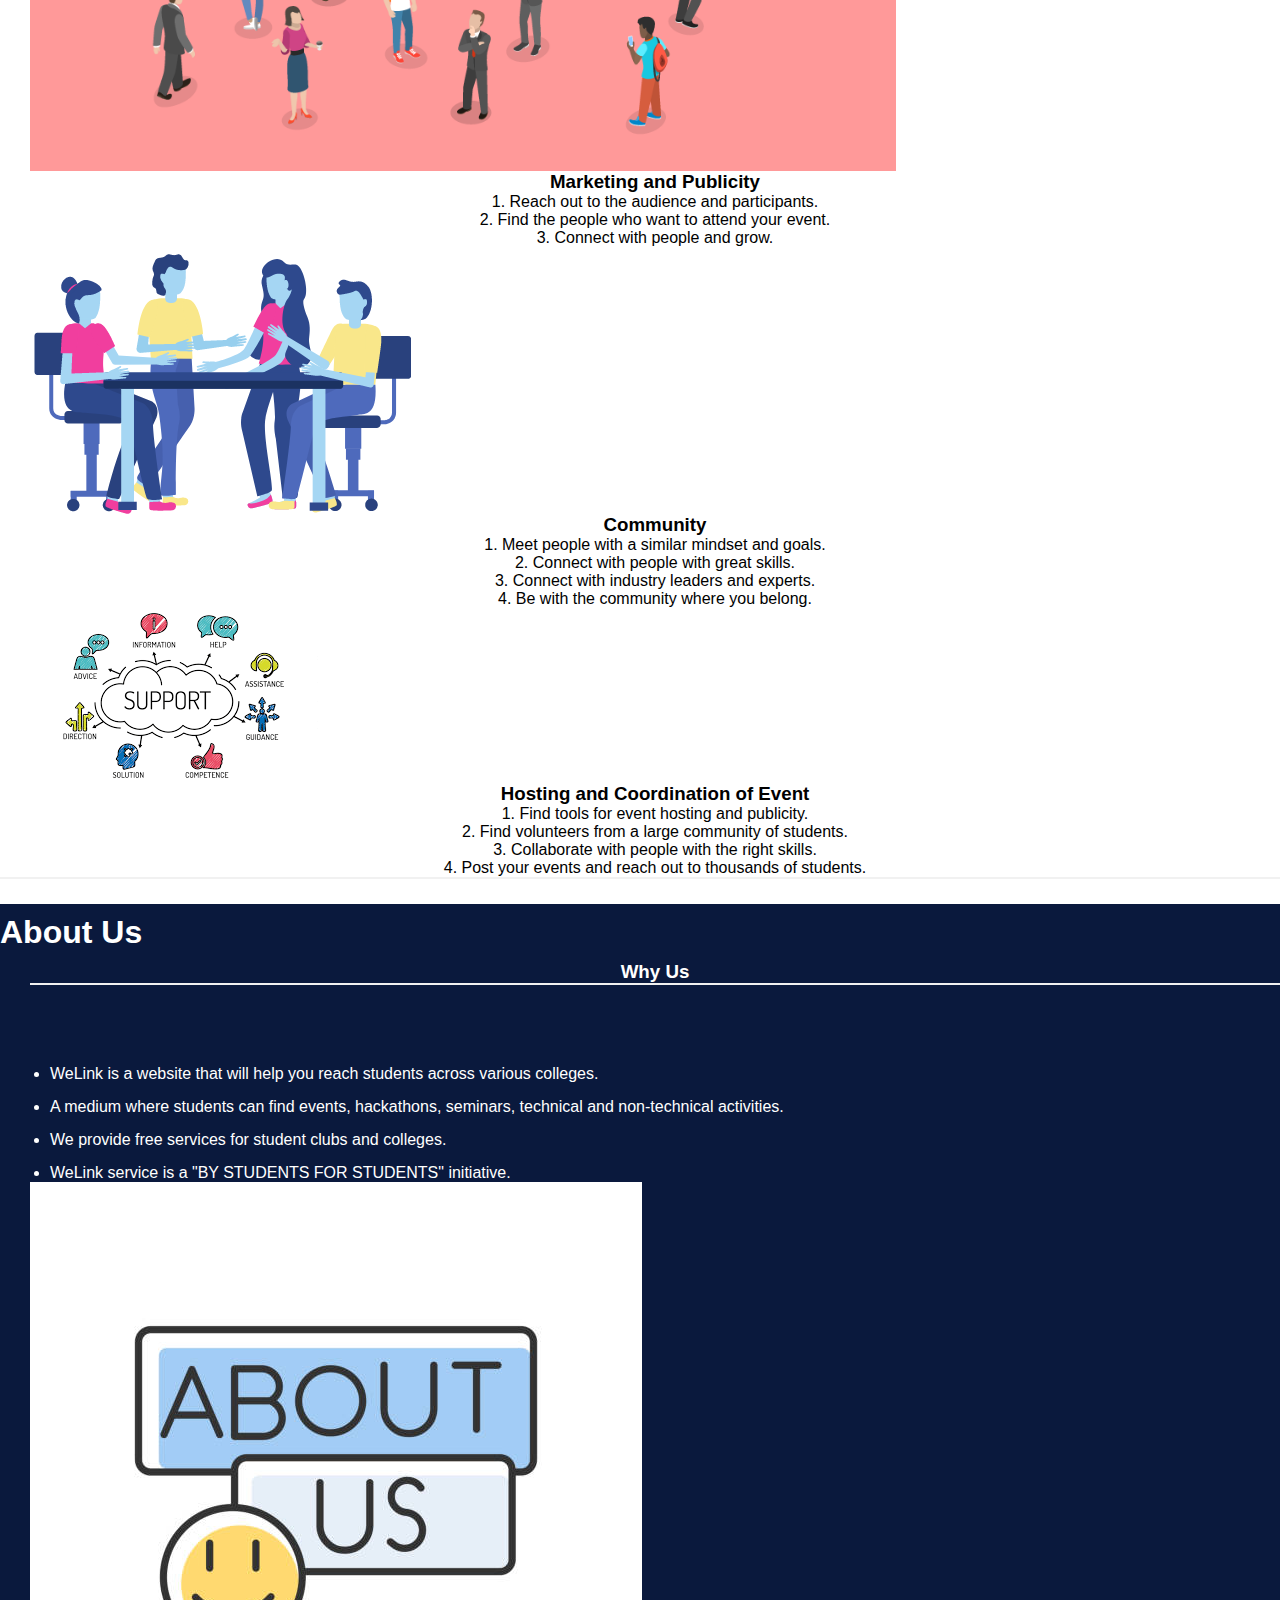
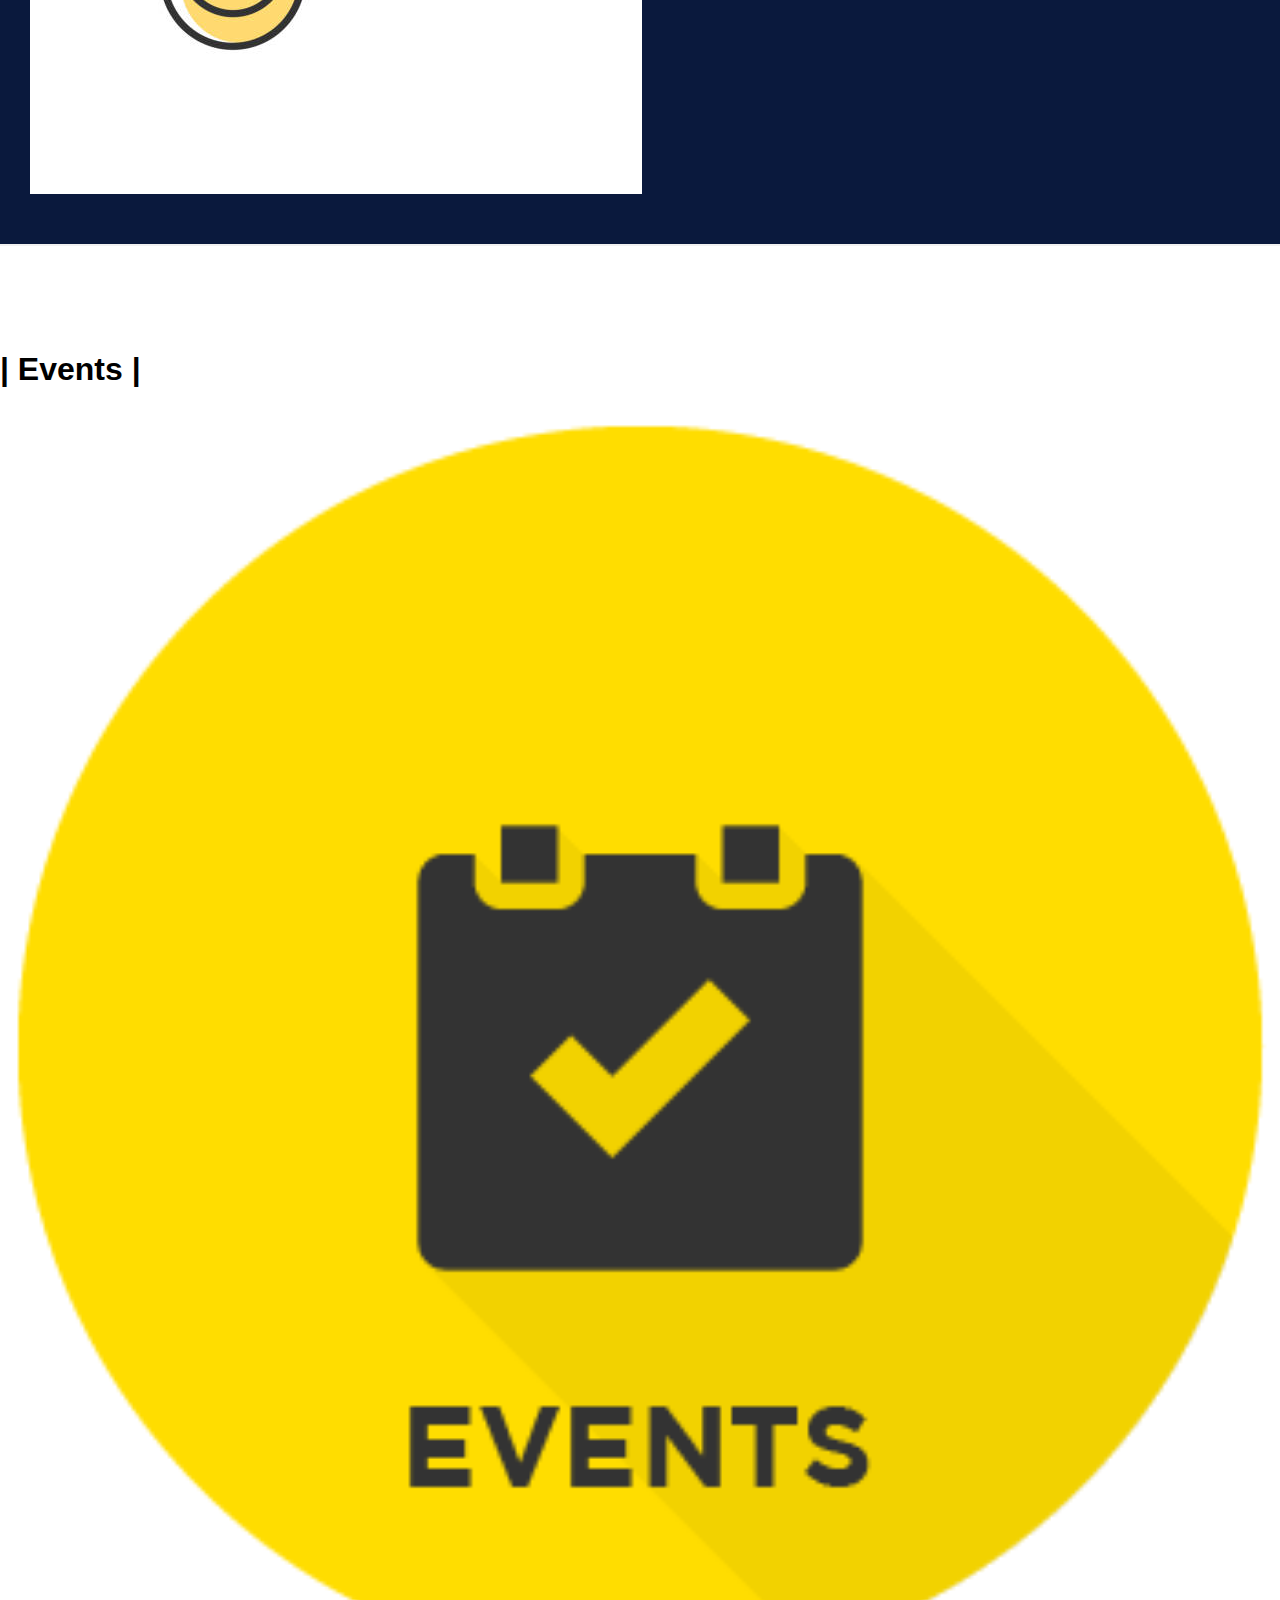
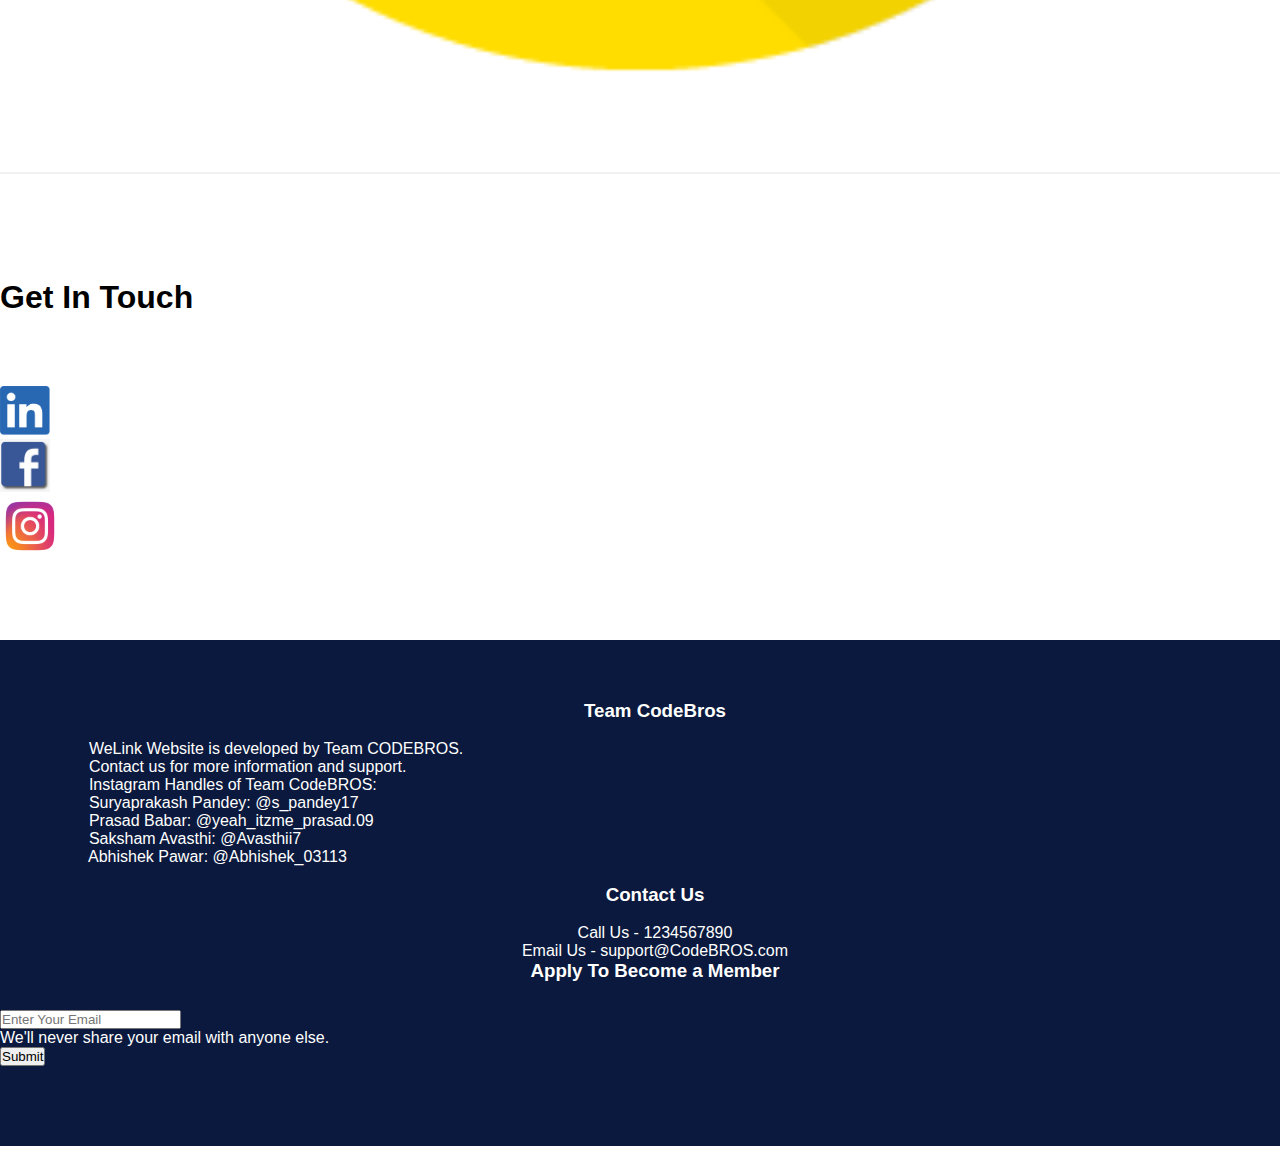
==== commit c58c2aef: "Made several changes" ====
--- a/index.html
+++ b/index.html
@@ -2,250 +2,252 @@
 <html lang="en">
 
 <head>
-	<meta charset="utf-8" />
-	<meta name="viewport" content="width=device-width,
-				initial-scale=1" />
-	<!-- BOOTSTRAP CSS -->
-	<link href="https://cdn.jsdelivr.net/npm/bootstrap@5.0.0-beta2/dist/css/bootstrap.min.css" rel="stylesheet"
-		integrity="sha384-BmbxuPwQa2lc/FVzBcNJ7UAyJxM6wuqIj61tLrc4wSX0szH/Ev+nYRRuWlolflfl" crossorigin="anonymous" />
-	<link rel="stylesheet" href="style.css" />
-	<!-- <link rel="preconnect" href="https://fonts.gstatic.com" />
-	<link href="https://fonts.googleapis.com/css2?family=Roboto+Condensed&display=swap" rel="stylesheet" /> -->
-	<title>WeLink</title>
-	<style>
-		@import url(https://fonts.googleapis.com/css?family=Roboto:300);
-	</style>
+    <meta charset="utf-8" />
+    <meta name="viewport" content="width=device-width, initial-scale=1" />
+    <!-- BOOTSTRAP CSS -->
+    <link href="https://cdn.jsdelivr.net/npm/bootstrap@5.0.0-beta2/dist/css/bootstrap.min.css" rel="stylesheet"
+        integrity="sha384-BmbxuPwQa2lc/FVzBcNJ7UAyJxM6wuqIj61tLrc4wSX0szH/Ev+nYRRuWlolflfl" crossorigin="anonymous" />
+    <link rel="stylesheet" href="style.css" />
+    <title>WeLink</title>
+    <style>
+        @import url('https://fonts.googleapis.com/css?family=Roboto:300');
+
+        .zoom-on-hover img {
+            width: 100%; /* Ensure the image fills the container */
+            height: auto;
+            transition: transform 0.3s ease;
+        }
+
+        .zoom-on-hover:hover img {
+            transform: scale(1.1); /* Increase scale on hover */
+        }
+
+    </style>
 </head>
 
 <body>
-	<section id="navbar">
-		<nav class="navbar navbar-expand-lg navbar-light">
-			<div class="container-fluid">
-				<a class="navbar-brand" href="#">
-					<h1><b>WeLink</b></h1>
-				</a>
-				<button class="navbar-toggler" type="button" data-bs-toggle="collapse"
-					data-bs-target="#navbarSupportedContent" aria-controls="navbarSupportedContent"
-					aria-expanded="false" aria-label="Toggle navigation">
-					<span class="navbar-toggler-icon"></span>
-				</button>
-				<div class="collapse navbar-collapse" id="navbarSupportedContent">
-					<ul class="navbar-nav m-auto">
-						<li class="nav-item">
-							<a class="nav-link active" aria-current="page" href="html files/login.html">Login</a>
-						</li>
-						<li class="nav-item">
-							<a class="nav-link" href="#service">Services</a>
-						</li>
-						<li class="nav-item">
-							<a class="nav-link" href="html files/Calender.html">Calender</a>
-						</li>
-						<li class="nav-item">
-							<a class="nav-link" href="#product">Events</a>
-						</li>
-						<li class="nav-item">
-							<a class="nav-link" href="#social">Contact Us</a>
-						</li>
-					</ul>
-				</div>
-			</div>
-		</nav>
-	</section>
-
-	<!-- banner -->
-	<section id="banner">
-		<div class="container-fluid" id="banner-container">
-			<div class="row" id="banner-row">
-				<div class="col-md-6" id="banner-col">
-					<div class="justify-content-center">
-					<h1>
-						Learn | Connect | Collaborate<hr>
-					</h1>
-				</div>
-					<h4>
-						The fastest way to conduct ,co-ordinate ,host and
-						participate in any intercollegiate event.<br><hr>
-						<h6>
-							Bored from online courses and want to go out test your practical skills
-							compete with people with similar skills and meet some new nerds?<br>
-							Then you are at the right place!
-							Login if you have an account already<br>
-							Else Get Started right away!
-						</h6>
-					</h4>
-
-					<div class="d-grid gap-2 d-md-flex justify-content-center">
-						<a class="btn btn-primary" href="php files/register.php" role="button">Get Started</a>
-					</div>
-				</div>
-				<div class="col-md-6" id="banner-col2">
-					<img class="img-responsive rounded mx-auto d-block" src="photos/logo.jfif" width="500" height="500"
-						alt="" />
-				</div>
-			</div>
-		</div>
-	</section>
-
-	<!-- services -->
-	<section id="service">
-		<h1 class="text-center">SERVICES</h1>
-		<div class="container-fluid" id="service-container">
-			<div class="row" id="banner-row">
-				<div class="col-md-4" id="service-col1">
-					<img src="photos/PR.png" class="img-fluid rounded mx-auto d-block" alt="..." />
-					<h3>Marketing and Publicity </h3>
-
-					<p>
-						1.Reach out to the audience and participents.<br>
-						2.Find The people who want to attend your event <br>
-						3.Connect with people and grow.<br>
-
-					</p>
-
-				</div>
-				<div class="col-md-4" id="service-col2">
-					<img src="photos/community.png" class="img-fluid rounded mx-auto d-block" alt="..." />
-					<h3>Community</h3>
-
-					<p>
-						1.Meet people with similar mindset and goals <br>
-						2. Connect with people with great skills <br>
-						3. Connect with industry leaders and experts <br>
-						4. Be with the community where you belong
-					</p>
-
-				</div>
-				<div class="col-md-4" id="service-col3">
-					<img src="photos/suport.png" class="img-fluid rounded mx-auto d-block" alt="..." />
-					<h3>Hosting and Co-ordination of event</h3>
-
-					<p>
-						1.Find Tools for Event hosting and Publicity<br>
-						2.Find Volunteers from a large community of students <br>
-						3.Collaborate with people with right skils <br>
-						4.Post Your Events and Reach out to thousands of students
-
-					</p>
-
-				</div>
-			</div>
-		</div>
-	</section>
-	<hr />
-
-	<!-- about Us -->
-	<section id="about">
-		<h1 class="text-center">About Us</h1>
-		<div class="container-fluid" id="about-container">
-			<div class="row" id="banner-row">
-				<div class="col-md-6" id="about-col">
-					<h3>Why Us<hr></h3>
-					<ul>
-						<li>
-							WeLink is a Website that will help your to reach students across various different colleges.
-						</li>
-						<li>A Medium Where students can find Events,hackathons,Seminars,Technical and non technical
-							Activities</li>
-						<li>
-							We provide free service for student clubs and colleges.
-						</li>
-						<li>WeLink service is totally "BY STUDENTS FOR STUDENTS" service</li>
-					</ul>
-				</div>
-				<div class="col-md-6" id="banner-col2">
-					<img class="img-responsive rounded mx-auto d-block" src="photos/about.jpg" alt="" />
-				</div>
-			</div>
-		</div>
-	</section>
-	<hr />
-
-	<!-- product -->
-	<section id="product">
-		<h1 class="text-center">| Events |</h1>
-		<div class="container-fluid" id="product-container">
-			<div class="row" id="banner-row">
-				<div class="col-md-4" id="about-col">
-				</div>
-				<div class="col-md-6" id="product-col2">
-					<a href="/html files/Events.html">
-						<img src="photos/Events1.jpg" alt="" href="/html files/Events.html">
-					</a>
-
-				</div>
-	</section>
-	<hr />
-	<!-- social -->
-	<section id="social">
-		<h1 class="text-center">Get In Touch</h1>
-		<div class="d-grid gap-2 d-md-flex justify-content-center">
-			<div class="row align-items-center" id="social-row">
-				<div class="col-md-4 social-col">
-					<a href="https://www.linkedin.com/in/saksham-avasthi-7444ba213"><img
-							class="img-responsive rounded mx-auto d-block" src="photos/linkedin.png" width="50"
-							alt="" /></a>
-				</div>
-				<div class="col-md-4 social-col">
-					<a href="https://www.facebook.com"><img class="img-responsive rounded mx-auto d-block"
-							src="photos/fb.png" width="50" alt="" /></a>
-				</div>
-				<div class="col-1 social-col">
-					<a href="https://www.instagram.com/avasthii7/"><img class="img-responsive rounded mx-auto d-block"
-							src="photos/instagramlogo.png" alt="" width="60" height="60" /></a>
-				</div>
-			</div>
-		</div>
-	</section>
-
-	<!-- footer -->
-	<section id="footer">
-		<section id="banner">
-			<div class="container-fluid" id="banner-container">
-				<div class="row" id="banner-row">
-					<div class="col-md-4" id="footer-col1">
-						<h3>Team CodeBros </h3>
-
-						<p>
-							WeLink Website is Developed by team CODEBROS.
-							Contact us for more information and support
-							Instagram Handles of Team CodeBROS:
-							Suryaprakash Pandey : @s_pandey17
-							Prasad Babar : @yeah_itzme_prasad.09
-							Saksham Avasthi : @Avasthii7
-							Abhishek Pawar : @Abhishek_03113
-
-						</p>
-
-					</div>
-					<div class="col-md-4" id="footer-col2">
-						<h3>Contact Us</h3>
-
-						<p>Call Us- 1234567890</p>
-
-
-						<p>Email Us- support@CodeBROS.com</p>
-
-					</div>
-
-					<div class="col-md-4" id="footer-col2">
-						<h3>Apply To Become a Member</h3>
-						<form>
-							<div class="mb-3">
-								<input type="email" placeholder="Enter Your Email" class="form-control"
-									id="exampleInputEmail1" aria-describedby="emailHelp" />
-								<div id="emailHelp" class="form-text">
-									We'll never share your email with anyone else.
-								</div>
-							</div>
-							<button type="submit" class="btn btn-primary">
-								Submit
-							</button>
-						</form>
-					</div>
-				</div>
-			</div>
-		</section>
-	</section>
+    <section id="navbar">
+        <nav class="navbar navbar-expand-lg navbar-light">
+            <div class="container-fluid">
+                <a class="navbar-brand" href="#">
+                    <h1><b>WeLink</b></h1>
+                </a>
+                <button class="navbar-toggler" type="button" data-bs-toggle="collapse"
+                    data-bs-target="#navbarSupportedContent" aria-controls="navbarSupportedContent"
+                    aria-expanded="false" aria-label="Toggle navigation">
+                    <span class="navbar-toggler-icon"></span>
+                </button>
+                <div class="collapse navbar-collapse" id="navbarSupportedContent">
+                    <ul class="navbar-nav m-auto">
+                        <!-- <li class="nav-item">
+                            <a class="nav-link active" aria-current="page" href="html_files/login.html">Login</a>
+                        </li> -->
+                        <li class="nav-item">
+                            <a class="nav-link" href="#service">Services</a>
+                        </li>
+                        <li class="nav-item">
+                            <a class="nav-link" href="./html_files/calender.html">Calendar</a>
+                        </li>
+                        <li class="nav-item">
+                            <a class="nav-link" href="#product">Events</a>
+                        </li>
+                        <li class="nav-item">
+                            <a class="nav-link" href="#social">Contact Us</a>
+                        </li>
+                    </ul>
+                </div>
+            </div>
+        </nav>
+    </section>
+
+    <!-- banner -->
+    <section id="banner">
+        <div class="container-fluid" id="banner-container">
+            <div class="row" id="banner-row">
+                <div class="col-md-6" id="banner-col">
+                    <div class="justify-content-center">
+                        <h1>
+                            Learn | Connect | Collaborate<hr>
+                        </h1>
+                    </div>
+                    <h4>
+                        The fastest way to conduct, coordinate, host, and participate in any intercollegiate event.<br><hr>
+                        <h6>
+                            Bored from online courses and want to test your practical skills,
+                            compete with people of similar skills, and meet some new enthusiasts?<br><br>
+                            Then you are at the right place!
+                            Login if you already have an account,<br><br>
+                            Else Get Started right away!
+                        </h6>
+                    </h4>
+
+                    <div class="d-grid gap-2 d-md-flex justify-content-center">
+                        <a class="btn btn-primary" href="#service" role="button">Get Started</a>
+                    </div>
+                </div>
+                <div class="col-md-6" id="banner-col2">
+                    <img class="img-responsive rounded mx-auto d-block" src="photos/logo.jfif" width="500"
+                        height="500" alt="" />
+                </div>
+            </div>
+        </div>
+    </section>
+
+    <!-- services -->
+    <section id="service">
+        <h1 class="text-center">SERVICES</h1>
+        <div class="container-fluid" id="service-container">
+            <div class="row" id="banner-row">
+                <div class="col-md-4" id="service-col1">
+                    <img src="photos/PR.png" class="img-fluid rounded mx-auto d-block" alt="..." />
+                    <h3>Marketing and Publicity</h3>
+
+                    <p>
+                        1. Reach out to the audience and participants.<br>
+                        2. Find the people who want to attend your event.<br>
+                        3. Connect with people and grow.<br>
+                    </p>
+
+                </div>
+                <div class="col-md-4" id="service-col2">
+                    <img src="photos/community.png" class="img-fluid rounded mx-auto d-block" alt="..." />
+                    <h3>Community</h3>
+
+                    <p>
+                        1. Meet people with a similar mindset and goals.<br>
+                        2. Connect with people with great skills.<br>
+                        3. Connect with industry leaders and experts.<br>
+                        4. Be with the community where you belong.
+                    </p>
+
+                </div>
+                <div class="col-md-4" id="service-col3">
+                    <img src="photos/support.png" class="img-fluid rounded mx-auto d-block" alt="..." />
+                    <h3>Hosting and Coordination of Event</h3>
+
+                    <p>
+                        1. Find tools for event hosting and publicity.<br>
+                        2. Find volunteers from a large community of students.<br>
+                        3. Collaborate with people with the right skills.<br>
+                        4. Post your events and reach out to thousands of students.
+                    </p>
+
+                </div>
+            </div>
+        </div>
+    </section>
+    <hr />
+
+    <!-- about Us -->
+    <section id="about">
+        <h1 class="text-center">About Us</h1>
+        <div class="container-fluid" id="about-container">
+            <div class="row" id="banner-row">
+                <div class="col-md-6" id="about-col">
+                    <h3>Why Us<hr></h3>
+                    <ul>
+                        <li>
+                            WeLink is a website that will help you reach students across various colleges.
+                        </li>
+                        <li>A medium where students can find events, hackathons, seminars, technical and non-technical
+                            activities.</li>
+                        <li>
+                            We provide free services for student clubs and colleges.
+                        </li>
+                        <li>WeLink service is a "BY STUDENTS FOR STUDENTS" initiative.</li>
+                    </ul>
+                </div>
+                <div class="col-md-6" id="banner-col2">
+                    <img class="rounded mx-auto " src="photos/about.jpg" alt="" />
+                </div>
+            </div>
+        </div>
+    </section>
+    <hr />
+
+    <!-- product -->
+    <section id="product">
+        <h1 class="text-center">| Events |</h1>
+        <div class="container-fluid d-flex justify-content-center" id="product-container">
+            <a href="./html_files/events.html" class="zoom-on-hover">
+                <img src="photos/Events1.jpg" alt="">
+            </a>
+        </div>        
+    </section>
+    <hr />
+    <!-- social -->
+    <section id="social">
+        <h1 class="text-center">Get In Touch</h1>
+        <div class="d-grid gap-2 d-md-flex justify-content-center">
+            <div class="row align-items-center" id="social-row">
+                <div class="col-md-4 social-col">
+                    <a href="https://www.linkedin.com/in/saksham-avasthi-7444ba213"><img
+                            class="img-responsive rounded mx-auto d-block" src="photos/linkedin.png" width="50"
+                            alt="" /></a>
+                </div>
+                <div class="col-md-4 social-col">
+                    <a href="https://www.facebook.com"><img class="img-responsive rounded mx-auto d-block"
+                            src="photos/fb.png" width="50" alt="" /></a>
+                </div>
+                <div class="col-1 social-col">
+                    <a href="https://www.instagram.com/avasthii7/"><img
+                            class="img-responsive rounded mx-auto d-block" src="photos/instagramlogo.png" alt=""
+                            width="60" height="60" /></a>
+                </div>
+            </div>
+        </div>
+    </section>
+
+    <!-- footer -->
+    <section id="footer">
+        <section id="banner">
+            <div class="container-fluid" id="banner-container">
+                <div class="row" id="banner-row">
+                    <div class="col-md-4" id="footer-col1">
+                        <h3>Team CodeBros</h3>
+                        <br>
+                        <pre>
+                    WeLink Website is developed by Team CODEBROS.
+                    Contact us for more information and support.
+                    Instagram Handles of Team CodeBROS:
+                    Suryaprakash Pandey: @s_pandey17
+                    Prasad Babar: @yeah_itzme_prasad.09
+                    Saksham Avasthi: @Avasthii7
+                    Abhishek Pawar: @Abhishek_03113
+                        </pre>
+
+                    </div>
+                    <div class="col-md-4" id="footer-col2">
+                        <h3>Contact Us</h3>
+                        <br>
+
+                        <p>Call Us - 1234567890</p>
+
+
+                        <p>Email Us - support@CodeBROS.com</p>
+
+                    </div>
+
+                    <div class="col-md-4" id="footer-col2">
+                        <h3>Apply To Become a Member</h3>
+                        <br>
+                        <form>
+                            <div class="mb-3">
+                                <input type="email" placeholder="Enter Your Email" class="form-control"
+                                    id="exampleInputEmail1" aria-describedby="emailHelp" />
+                                <div id="emailHelp" class="form-text">
+                                    We'll never share your email with anyone else.
+                                </div>
+                            </div>
+                            <button type="submit" class="btn btn-primary">
+                                Submit
+                            </button>
+                        </form>
+                    </div>
+                </div>
+            </div>
+        </section>
+    </section>
 </body>
 
-</html>+</html>
